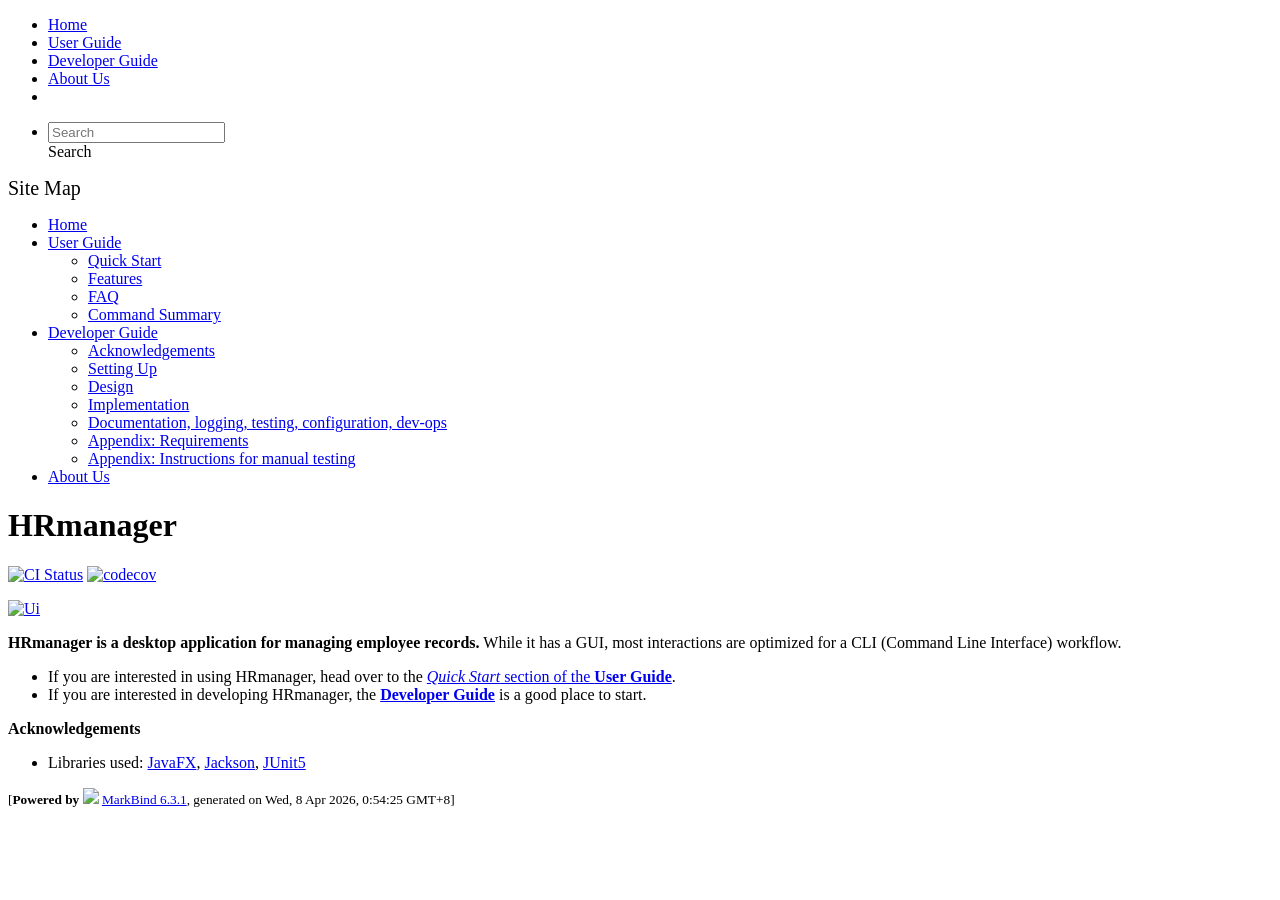
==== index.html @ 66f96078 "deploy: e53304c3f153e7db1a36944ed0a9c1fea91323df" ====
<!DOCTYPE html>
<html>
<head>
    <meta charset="utf-8">
    <meta http-equiv="X-UA-Compatible" content="IE=edge">
    <meta name="generator" content="MarkBind 6.3.1">
    <meta name="viewport" content="width=device-width, initial-scale=1"><title>MyProduct - HRmanager</title> <link rel="stylesheet" href="/tp/markbind/css/bootstrap.min.css"> <link rel="stylesheet" href="/tp/markbind/fontawesome/css/all.min.css"> <link rel="stylesheet" href="/tp/markbind/glyphicons/css/bootstrap-glyphicons.min.css"><link rel="stylesheet" href="/tp/markbind/css/codeblock-light.min.css"><link rel="stylesheet" href="/tp/markbind/css/markbind.min.css"><link rel="stylesheet" href="/tp/plugins/markbind-plugin-anchors/markbind-plugin-anchors.css"><link rel="stylesheet" href="/tp/plugins/markbind-plugin-tree/markbind-plugin-tree.css">
    
  <link rel="stylesheet" href="/tp/stylesheets/main.css">
<link rel="icon" href="/tp/images/SeEduLogo.png"></head>
<script>
  const baseUrl = '/tp'
</script>
<body  data-code-theme="light">
<div id="app"><!--[--><header sticky><div data-v-26aac3dc><nav class="navbar navbar-expand-md d-print-none navbar-dark bg-dark" data-v-26aac3dc><div class="container-fluid" data-v-26aac3dc><div class="navbar-left" data-v-26aac3dc><!--[--><a href="/tp/index.html" title="Home" class="navbar-brand"></a><!--]--></div><div class="navbar-default" data-v-26aac3dc><ul class="navbar-nav me-auto mt-2 mt-lg-0" data-v-26aac3dc><!--[--> <li><a href="/tp/index.html" class="nav-link">Home</a></li> <li><a href="/tp/UserGuide.html" class="nav-link">User Guide</a></li> <li><a href="/tp/DeveloperGuide.html" class="nav-link">Developer Guide</a></li> <li><a href="/tp/AboutUs.html" class="nav-link">About Us</a></li> <li><a href="https://github.com/AY2526S2-CS2103T-T13-1/tp" target="_blank" class="nav-link"><span><span aria-hidden="true" class="fab fa-github"></span></span></a></li> <!--]--></ul></div><ul class="navbar-nav navbar-right" data-v-26aac3dc><!--[--><li><form class="navbar-form"><div style="position:relative;" class="dropdown" data-v-00e26d0a><!--[--><input value="" data-bs-toggle="dropdown" type="text" class="form-control" placeholder="Search" autocomplete="off" data-v-00e26d0a><div class="form-control placeholder-div-hidden" data-v-00e26d0a>Search</div><!--]--><ul class="dropdown-menu search-dropdown-menu dropdown-menu-hidden dropdown-menu-end" data-v-00e26d0a><!--[--><!--]--></ul></div></form></li><!--]--></ul></div></nav><div style="display:none;" class="lower-navbar-container" data-v-26aac3dc><!--[--><!----><!----><!--]--></div></div></header> <div id="flex-body"><nav id="site-nav" data-v-6b1b63d2><!--[--><div class="site-nav-top"><div class="fw-bold mb-2" style="font-size:1.25rem;">Site Map</div></div> <div class="nav-component slim-scroll"><div class="site-nav-root"><!--[--><ul class="site-nav-list site-nav-list-root" data-v-6b1b63d2><!--[--><li><div class="site-nav-default-list-item site-nav-list-item-0" onclick="handleSiteNavClick(this)"><a href="/tp/index.html">Home</a></div></li> <li><div class="site-nav-default-list-item site-nav-list-item-0" onclick="handleSiteNavClick(this)"><a href="/tp/UserGuide.html">User Guide</a> <div class="site-nav-dropdown-btn-container"><i class="site-nav-dropdown-btn-icon site-nav-rotate-icon" onclick="handleSiteNavClick(this.parentNode.parentNode, false); event.stopPropagation();"><span class="glyphicon glyphicon-menu-down" aria-hidden="true"></span></i></div></div><ul class="site-nav-dropdown-container site-nav-dropdown-container-open site-nav-list"><li><div class="site-nav-default-list-item site-nav-list-item-1" onclick="handleSiteNavClick(this)"><a href="/tp/UserGuide.html#quick-start">Quick Start</a></div></li> <li><div class="site-nav-default-list-item site-nav-list-item-1" onclick="handleSiteNavClick(this)"><a href="/tp/UserGuide.html#features">Features</a></div></li> <li><div class="site-nav-default-list-item site-nav-list-item-1" onclick="handleSiteNavClick(this)"><a href="/tp/UserGuide.html#faq">FAQ</a></div></li> <li><div class="site-nav-default-list-item site-nav-list-item-1" onclick="handleSiteNavClick(this)"><a href="/tp/UserGuide.html#faq">Command Summary</a></div></li></ul></li> <li><div class="site-nav-default-list-item site-nav-list-item-0" onclick="handleSiteNavClick(this)"><a href="/tp/DeveloperGuide.html">Developer Guide</a> <div class="site-nav-dropdown-btn-container"><i class="site-nav-dropdown-btn-icon site-nav-rotate-icon" onclick="handleSiteNavClick(this.parentNode.parentNode, false); event.stopPropagation();"><span class="glyphicon glyphicon-menu-down" aria-hidden="true"></span></i></div></div><ul class="site-nav-dropdown-container site-nav-dropdown-container-open site-nav-list"><li><div class="site-nav-default-list-item site-nav-list-item-1" onclick="handleSiteNavClick(this)"><a href="/tp/DeveloperGuide.html#acknowledgements">Acknowledgements</a></div></li> <li><div class="site-nav-default-list-item site-nav-list-item-1" onclick="handleSiteNavClick(this)"><a href="/tp/DeveloperGuide.html#setting-up-getting-started">Setting Up</a></div></li> <li><div class="site-nav-default-list-item site-nav-list-item-1" onclick="handleSiteNavClick(this)"><a href="/tp/DeveloperGuide.html#design">Design</a></div></li> <li><div class="site-nav-default-list-item site-nav-list-item-1" onclick="handleSiteNavClick(this)"><a href="/tp/DeveloperGuide.html#implementation">Implementation</a></div></li> <li><div class="site-nav-default-list-item site-nav-list-item-1" onclick="handleSiteNavClick(this)"><a href="/tp/DeveloperGuide.html#documentation-logging-testing-configuration-dev-ops">Documentation, logging, testing, configuration, dev-ops</a></div></li> <li><div class="site-nav-default-list-item site-nav-list-item-1" onclick="handleSiteNavClick(this)"><a href="/tp/DeveloperGuide.html#appendix-requirements">Appendix: Requirements</a></div></li> <li><div class="site-nav-default-list-item site-nav-list-item-1" onclick="handleSiteNavClick(this)"><a href="/tp/DeveloperGuide.html#appendix-instructions-for-manual-testing">Appendix: Instructions for manual testing</a></div></li></ul></li> <li><div class="site-nav-default-list-item site-nav-list-item-0" onclick="handleSiteNavClick(this)"><a href="/tp/AboutUs.html">About Us</a></div></li><!--]--><!--v-if--></ul><!--]--></div></div><!--]--><!--v-if--></nav> <div id="content-wrapper"><h1 id="hrmanager">HRmanager<a class="fa fa-anchor" href="#hrmanager" onclick="event.stopPropagation()"></a></h1> <p><a href="https://github.com/AY2526S2-CS2103T-T13-1/tp/actions"><img src="https://github.com/AY2526S2-CS2103T-T13-1/tp/workflows/Java%20CI/badge.svg" alt="CI Status" class="img-fluid"></a> <a href="https://codecov.io/gh/AY2526S2-CS2103T-T13-1/tp"><img src="https://codecov.io/gh/AY2526S2-CS2103T-T13-1/tp/branch/master/graph/badge.svg" alt="codecov" class="img-fluid"></a></p> <p><a href="/tp/images/Ui.png" target="_self"><img src="/tp/images/Ui.png" alt="Ui" class="img-fluid"></a></p> <p><strong>HRmanager is a desktop application for managing employee records.</strong> While it has a GUI, most interactions are optimized for a CLI (Command Line Interface) workflow.</p> <ul><li>If you are interested in using HRmanager, head over to the <a href="/tp/UserGuide.html#quick-start"><em>Quick Start</em> section of the <strong>User Guide</strong></a>.</li> <li>If you are interested in developing HRmanager, the <a href="/tp/DeveloperGuide.html"><strong>Developer Guide</strong></a> is a good place to start.</li></ul> <p><strong>Acknowledgements</strong></p> <ul><li>Libraries used: <a href="https://openjfx.io/">JavaFX</a>, <a href="https://github.com/FasterXML/jackson">Jackson</a>, <a href="https://github.com/junit-team/junit5">JUnit5</a></li></ul></div> <nav id="page-nav" data-v-6b1b63d2><!--[--><div class="nav-component slim-scroll"></div><!--]--><!--v-if--></nav> <div class="scroll-top-button fa-lg d-print-none" style="display:none;bottom:2%;right:2%;position:fixed;" aria-hidden="true"><!--[--><i class="fas fa-arrow-circle-up"></i><!--]--></div></div> <footer><div class="text-center"><small>[<span><strong>Powered by</strong></span> <img src="https://markbind.org/favicon.ico" width="30"> <a href="https://markbind.org/">MarkBind 6.3.1</a>, generated on Wed, 8 Apr 2026, 0:54:25 GMT+8]</small></div></footer><!--]--></div>
</body><script src="/tp/markbind/js/bootstrap-utility.min.js"></script>
<script src="/tp/markbind/js/polyfill.min.js"></script>
<script src="/tp/markbind/js/vue.global.prod.min.js"></script>
<script src="/tp/markbind/js/markbind.min.js"></script>
<script src="index.page-vue-render.js"></script>
<script>
  MarkBind.setupWithSearch()
</script>
</html>
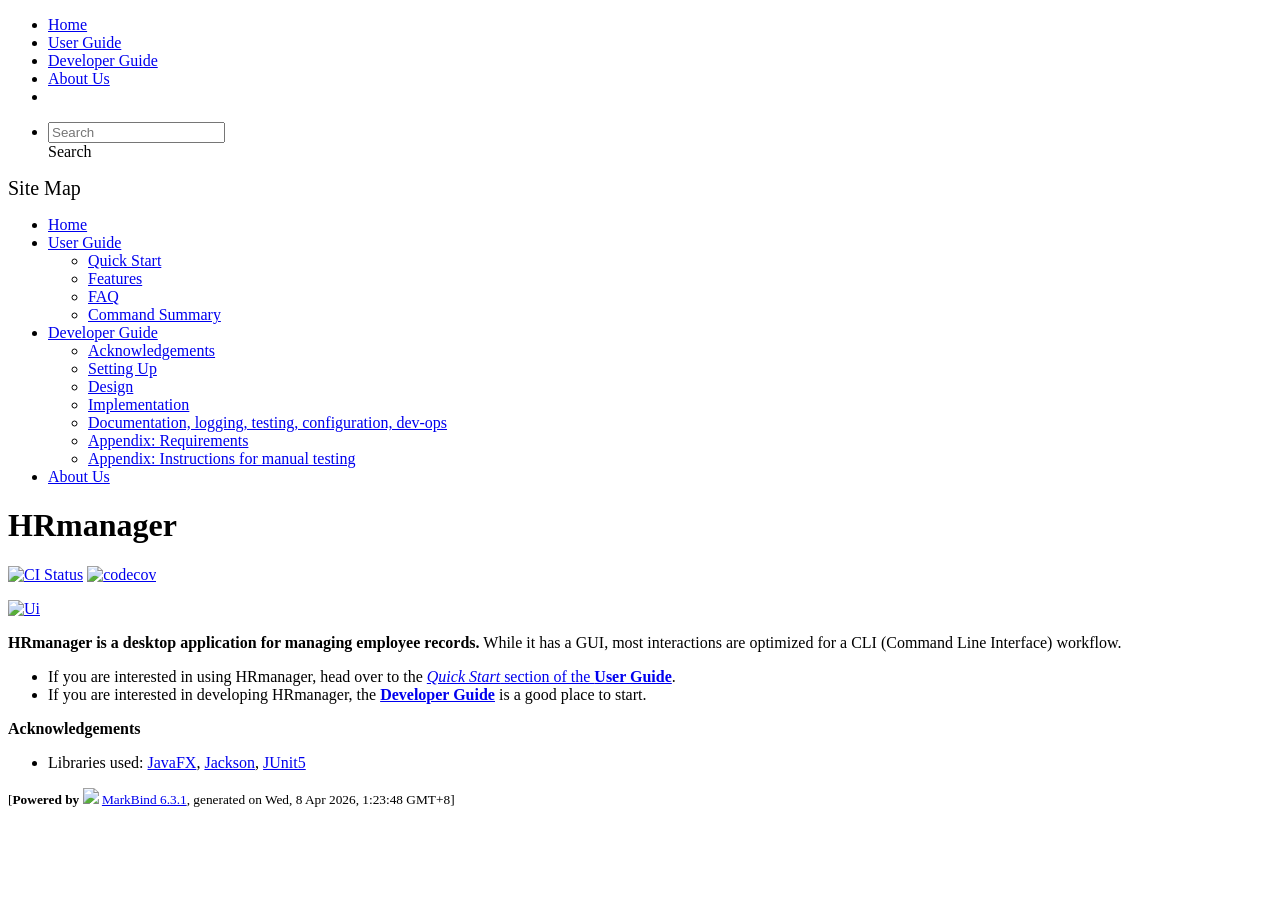
==== commit 1bb67d3f: "deploy: ce48ae57158d7d4619344c0bb5fcca71e1747368" ====
--- a/index.html
+++ b/index.html
@@ -12,7 +12,7 @@
   const baseUrl = '/tp'
 </script>
 <body  data-code-theme="light">
-<div id="app"><!--[--><header sticky><div data-v-26aac3dc><nav class="navbar navbar-expand-md d-print-none navbar-dark bg-dark" data-v-26aac3dc><div class="container-fluid" data-v-26aac3dc><div class="navbar-left" data-v-26aac3dc><!--[--><a href="/tp/index.html" title="Home" class="navbar-brand"></a><!--]--></div><div class="navbar-default" data-v-26aac3dc><ul class="navbar-nav me-auto mt-2 mt-lg-0" data-v-26aac3dc><!--[--> <li><a href="/tp/index.html" class="nav-link">Home</a></li> <li><a href="/tp/UserGuide.html" class="nav-link">User Guide</a></li> <li><a href="/tp/DeveloperGuide.html" class="nav-link">Developer Guide</a></li> <li><a href="/tp/AboutUs.html" class="nav-link">About Us</a></li> <li><a href="https://github.com/AY2526S2-CS2103T-T13-1/tp" target="_blank" class="nav-link"><span><span aria-hidden="true" class="fab fa-github"></span></span></a></li> <!--]--></ul></div><ul class="navbar-nav navbar-right" data-v-26aac3dc><!--[--><li><form class="navbar-form"><div style="position:relative;" class="dropdown" data-v-00e26d0a><!--[--><input value="" data-bs-toggle="dropdown" type="text" class="form-control" placeholder="Search" autocomplete="off" data-v-00e26d0a><div class="form-control placeholder-div-hidden" data-v-00e26d0a>Search</div><!--]--><ul class="dropdown-menu search-dropdown-menu dropdown-menu-hidden dropdown-menu-end" data-v-00e26d0a><!--[--><!--]--></ul></div></form></li><!--]--></ul></div></nav><div style="display:none;" class="lower-navbar-container" data-v-26aac3dc><!--[--><!----><!----><!--]--></div></div></header> <div id="flex-body"><nav id="site-nav" data-v-6b1b63d2><!--[--><div class="site-nav-top"><div class="fw-bold mb-2" style="font-size:1.25rem;">Site Map</div></div> <div class="nav-component slim-scroll"><div class="site-nav-root"><!--[--><ul class="site-nav-list site-nav-list-root" data-v-6b1b63d2><!--[--><li><div class="site-nav-default-list-item site-nav-list-item-0" onclick="handleSiteNavClick(this)"><a href="/tp/index.html">Home</a></div></li> <li><div class="site-nav-default-list-item site-nav-list-item-0" onclick="handleSiteNavClick(this)"><a href="/tp/UserGuide.html">User Guide</a> <div class="site-nav-dropdown-btn-container"><i class="site-nav-dropdown-btn-icon site-nav-rotate-icon" onclick="handleSiteNavClick(this.parentNode.parentNode, false); event.stopPropagation();"><span class="glyphicon glyphicon-menu-down" aria-hidden="true"></span></i></div></div><ul class="site-nav-dropdown-container site-nav-dropdown-container-open site-nav-list"><li><div class="site-nav-default-list-item site-nav-list-item-1" onclick="handleSiteNavClick(this)"><a href="/tp/UserGuide.html#quick-start">Quick Start</a></div></li> <li><div class="site-nav-default-list-item site-nav-list-item-1" onclick="handleSiteNavClick(this)"><a href="/tp/UserGuide.html#features">Features</a></div></li> <li><div class="site-nav-default-list-item site-nav-list-item-1" onclick="handleSiteNavClick(this)"><a href="/tp/UserGuide.html#faq">FAQ</a></div></li> <li><div class="site-nav-default-list-item site-nav-list-item-1" onclick="handleSiteNavClick(this)"><a href="/tp/UserGuide.html#faq">Command Summary</a></div></li></ul></li> <li><div class="site-nav-default-list-item site-nav-list-item-0" onclick="handleSiteNavClick(this)"><a href="/tp/DeveloperGuide.html">Developer Guide</a> <div class="site-nav-dropdown-btn-container"><i class="site-nav-dropdown-btn-icon site-nav-rotate-icon" onclick="handleSiteNavClick(this.parentNode.parentNode, false); event.stopPropagation();"><span class="glyphicon glyphicon-menu-down" aria-hidden="true"></span></i></div></div><ul class="site-nav-dropdown-container site-nav-dropdown-container-open site-nav-list"><li><div class="site-nav-default-list-item site-nav-list-item-1" onclick="handleSiteNavClick(this)"><a href="/tp/DeveloperGuide.html#acknowledgements">Acknowledgements</a></div></li> <li><div class="site-nav-default-list-item site-nav-list-item-1" onclick="handleSiteNavClick(this)"><a href="/tp/DeveloperGuide.html#setting-up-getting-started">Setting Up</a></div></li> <li><div class="site-nav-default-list-item site-nav-list-item-1" onclick="handleSiteNavClick(this)"><a href="/tp/DeveloperGuide.html#design">Design</a></div></li> <li><div class="site-nav-default-list-item site-nav-list-item-1" onclick="handleSiteNavClick(this)"><a href="/tp/DeveloperGuide.html#implementation">Implementation</a></div></li> <li><div class="site-nav-default-list-item site-nav-list-item-1" onclick="handleSiteNavClick(this)"><a href="/tp/DeveloperGuide.html#documentation-logging-testing-configuration-dev-ops">Documentation, logging, testing, configuration, dev-ops</a></div></li> <li><div class="site-nav-default-list-item site-nav-list-item-1" onclick="handleSiteNavClick(this)"><a href="/tp/DeveloperGuide.html#appendix-requirements">Appendix: Requirements</a></div></li> <li><div class="site-nav-default-list-item site-nav-list-item-1" onclick="handleSiteNavClick(this)"><a href="/tp/DeveloperGuide.html#appendix-instructions-for-manual-testing">Appendix: Instructions for manual testing</a></div></li></ul></li> <li><div class="site-nav-default-list-item site-nav-list-item-0" onclick="handleSiteNavClick(this)"><a href="/tp/AboutUs.html">About Us</a></div></li><!--]--><!--v-if--></ul><!--]--></div></div><!--]--><!--v-if--></nav> <div id="content-wrapper"><h1 id="hrmanager">HRmanager<a class="fa fa-anchor" href="#hrmanager" onclick="event.stopPropagation()"></a></h1> <p><a href="https://github.com/AY2526S2-CS2103T-T13-1/tp/actions"><img src="https://github.com/AY2526S2-CS2103T-T13-1/tp/workflows/Java%20CI/badge.svg" alt="CI Status" class="img-fluid"></a> <a href="https://codecov.io/gh/AY2526S2-CS2103T-T13-1/tp"><img src="https://codecov.io/gh/AY2526S2-CS2103T-T13-1/tp/branch/master/graph/badge.svg" alt="codecov" class="img-fluid"></a></p> <p><a href="/tp/images/Ui.png" target="_self"><img src="/tp/images/Ui.png" alt="Ui" class="img-fluid"></a></p> <p><strong>HRmanager is a desktop application for managing employee records.</strong> While it has a GUI, most interactions are optimized for a CLI (Command Line Interface) workflow.</p> <ul><li>If you are interested in using HRmanager, head over to the <a href="/tp/UserGuide.html#quick-start"><em>Quick Start</em> section of the <strong>User Guide</strong></a>.</li> <li>If you are interested in developing HRmanager, the <a href="/tp/DeveloperGuide.html"><strong>Developer Guide</strong></a> is a good place to start.</li></ul> <p><strong>Acknowledgements</strong></p> <ul><li>Libraries used: <a href="https://openjfx.io/">JavaFX</a>, <a href="https://github.com/FasterXML/jackson">Jackson</a>, <a href="https://github.com/junit-team/junit5">JUnit5</a></li></ul></div> <nav id="page-nav" data-v-6b1b63d2><!--[--><div class="nav-component slim-scroll"></div><!--]--><!--v-if--></nav> <div class="scroll-top-button fa-lg d-print-none" style="display:none;bottom:2%;right:2%;position:fixed;" aria-hidden="true"><!--[--><i class="fas fa-arrow-circle-up"></i><!--]--></div></div> <footer><div class="text-center"><small>[<span><strong>Powered by</strong></span> <img src="https://markbind.org/favicon.ico" width="30"> <a href="https://markbind.org/">MarkBind 6.3.1</a>, generated on Wed, 8 Apr 2026, 0:54:25 GMT+8]</small></div></footer><!--]--></div>
+<div id="app"><!--[--><header sticky><div data-v-26aac3dc><nav class="navbar navbar-expand-md d-print-none navbar-dark bg-dark" data-v-26aac3dc><div class="container-fluid" data-v-26aac3dc><div class="navbar-left" data-v-26aac3dc><!--[--><a href="/tp/index.html" title="Home" class="navbar-brand"></a><!--]--></div><div class="navbar-default" data-v-26aac3dc><ul class="navbar-nav me-auto mt-2 mt-lg-0" data-v-26aac3dc><!--[--> <li><a href="/tp/index.html" class="nav-link">Home</a></li> <li><a href="/tp/UserGuide.html" class="nav-link">User Guide</a></li> <li><a href="/tp/DeveloperGuide.html" class="nav-link">Developer Guide</a></li> <li><a href="/tp/AboutUs.html" class="nav-link">About Us</a></li> <li><a href="https://github.com/AY2526S2-CS2103T-T13-1/tp" target="_blank" class="nav-link"><span><span aria-hidden="true" class="fab fa-github"></span></span></a></li> <!--]--></ul></div><ul class="navbar-nav navbar-right" data-v-26aac3dc><!--[--><li><form class="navbar-form"><div style="position:relative;" class="dropdown" data-v-00e26d0a><!--[--><input value="" data-bs-toggle="dropdown" type="text" class="form-control" placeholder="Search" autocomplete="off" data-v-00e26d0a><div class="form-control placeholder-div-hidden" data-v-00e26d0a>Search</div><!--]--><ul class="dropdown-menu search-dropdown-menu dropdown-menu-hidden dropdown-menu-end" data-v-00e26d0a><!--[--><!--]--></ul></div></form></li><!--]--></ul></div></nav><div style="display:none;" class="lower-navbar-container" data-v-26aac3dc><!--[--><!----><!----><!--]--></div></div></header> <div id="flex-body"><nav id="site-nav" data-v-6b1b63d2><!--[--><div class="site-nav-top"><div class="fw-bold mb-2" style="font-size:1.25rem;">Site Map</div></div> <div class="nav-component slim-scroll"><div class="site-nav-root"><!--[--><ul class="site-nav-list site-nav-list-root" data-v-6b1b63d2><!--[--><li><div class="site-nav-default-list-item site-nav-list-item-0" onclick="handleSiteNavClick(this)"><a href="/tp/index.html">Home</a></div></li> <li><div class="site-nav-default-list-item site-nav-list-item-0" onclick="handleSiteNavClick(this)"><a href="/tp/UserGuide.html">User Guide</a> <div class="site-nav-dropdown-btn-container"><i class="site-nav-dropdown-btn-icon site-nav-rotate-icon" onclick="handleSiteNavClick(this.parentNode.parentNode, false); event.stopPropagation();"><span class="glyphicon glyphicon-menu-down" aria-hidden="true"></span></i></div></div><ul class="site-nav-dropdown-container site-nav-dropdown-container-open site-nav-list"><li><div class="site-nav-default-list-item site-nav-list-item-1" onclick="handleSiteNavClick(this)"><a href="/tp/UserGuide.html#quick-start">Quick Start</a></div></li> <li><div class="site-nav-default-list-item site-nav-list-item-1" onclick="handleSiteNavClick(this)"><a href="/tp/UserGuide.html#features">Features</a></div></li> <li><div class="site-nav-default-list-item site-nav-list-item-1" onclick="handleSiteNavClick(this)"><a href="/tp/UserGuide.html#faq">FAQ</a></div></li> <li><div class="site-nav-default-list-item site-nav-list-item-1" onclick="handleSiteNavClick(this)"><a href="/tp/UserGuide.html#faq">Command Summary</a></div></li></ul></li> <li><div class="site-nav-default-list-item site-nav-list-item-0" onclick="handleSiteNavClick(this)"><a href="/tp/DeveloperGuide.html">Developer Guide</a> <div class="site-nav-dropdown-btn-container"><i class="site-nav-dropdown-btn-icon site-nav-rotate-icon" onclick="handleSiteNavClick(this.parentNode.parentNode, false); event.stopPropagation();"><span class="glyphicon glyphicon-menu-down" aria-hidden="true"></span></i></div></div><ul class="site-nav-dropdown-container site-nav-dropdown-container-open site-nav-list"><li><div class="site-nav-default-list-item site-nav-list-item-1" onclick="handleSiteNavClick(this)"><a href="/tp/DeveloperGuide.html#acknowledgements">Acknowledgements</a></div></li> <li><div class="site-nav-default-list-item site-nav-list-item-1" onclick="handleSiteNavClick(this)"><a href="/tp/DeveloperGuide.html#setting-up-getting-started">Setting Up</a></div></li> <li><div class="site-nav-default-list-item site-nav-list-item-1" onclick="handleSiteNavClick(this)"><a href="/tp/DeveloperGuide.html#design">Design</a></div></li> <li><div class="site-nav-default-list-item site-nav-list-item-1" onclick="handleSiteNavClick(this)"><a href="/tp/DeveloperGuide.html#implementation">Implementation</a></div></li> <li><div class="site-nav-default-list-item site-nav-list-item-1" onclick="handleSiteNavClick(this)"><a href="/tp/DeveloperGuide.html#documentation-logging-testing-configuration-dev-ops">Documentation, logging, testing, configuration, dev-ops</a></div></li> <li><div class="site-nav-default-list-item site-nav-list-item-1" onclick="handleSiteNavClick(this)"><a href="/tp/DeveloperGuide.html#appendix-requirements">Appendix: Requirements</a></div></li> <li><div class="site-nav-default-list-item site-nav-list-item-1" onclick="handleSiteNavClick(this)"><a href="/tp/DeveloperGuide.html#appendix-instructions-for-manual-testing">Appendix: Instructions for manual testing</a></div></li></ul></li> <li><div class="site-nav-default-list-item site-nav-list-item-0" onclick="handleSiteNavClick(this)"><a href="/tp/AboutUs.html">About Us</a></div></li><!--]--><!--v-if--></ul><!--]--></div></div><!--]--><!--v-if--></nav> <div id="content-wrapper"><h1 id="hrmanager">HRmanager<a class="fa fa-anchor" href="#hrmanager" onclick="event.stopPropagation()"></a></h1> <p><a href="https://github.com/AY2526S2-CS2103T-T13-1/tp/actions"><img src="https://github.com/AY2526S2-CS2103T-T13-1/tp/workflows/Java%20CI/badge.svg" alt="CI Status" class="img-fluid"></a> <a href="https://codecov.io/gh/AY2526S2-CS2103T-T13-1/tp"><img src="https://codecov.io/gh/AY2526S2-CS2103T-T13-1/tp/branch/master/graph/badge.svg" alt="codecov" class="img-fluid"></a></p> <p><a href="/tp/images/Ui.png" target="_self"><img src="/tp/images/Ui.png" alt="Ui" class="img-fluid"></a></p> <p><strong>HRmanager is a desktop application for managing employee records.</strong> While it has a GUI, most interactions are optimized for a CLI (Command Line Interface) workflow.</p> <ul><li>If you are interested in using HRmanager, head over to the <a href="/tp/UserGuide.html#quick-start"><em>Quick Start</em> section of the <strong>User Guide</strong></a>.</li> <li>If you are interested in developing HRmanager, the <a href="/tp/DeveloperGuide.html"><strong>Developer Guide</strong></a> is a good place to start.</li></ul> <p><strong>Acknowledgements</strong></p> <ul><li>Libraries used: <a href="https://openjfx.io/">JavaFX</a>, <a href="https://github.com/FasterXML/jackson">Jackson</a>, <a href="https://github.com/junit-team/junit5">JUnit5</a></li></ul></div> <nav id="page-nav" data-v-6b1b63d2><!--[--><div class="nav-component slim-scroll"></div><!--]--><!--v-if--></nav> <div class="scroll-top-button fa-lg d-print-none" style="display:none;bottom:2%;right:2%;position:fixed;" aria-hidden="true"><!--[--><i class="fas fa-arrow-circle-up"></i><!--]--></div></div> <footer><div class="text-center"><small>[<span><strong>Powered by</strong></span> <img src="https://markbind.org/favicon.ico" width="30"> <a href="https://markbind.org/">MarkBind 6.3.1</a>, generated on Wed, 8 Apr 2026, 1:23:48 GMT+8]</small></div></footer><!--]--></div>
 </body><script src="/tp/markbind/js/bootstrap-utility.min.js"></script>
 <script src="/tp/markbind/js/polyfill.min.js"></script>
 <script src="/tp/markbind/js/vue.global.prod.min.js"></script>
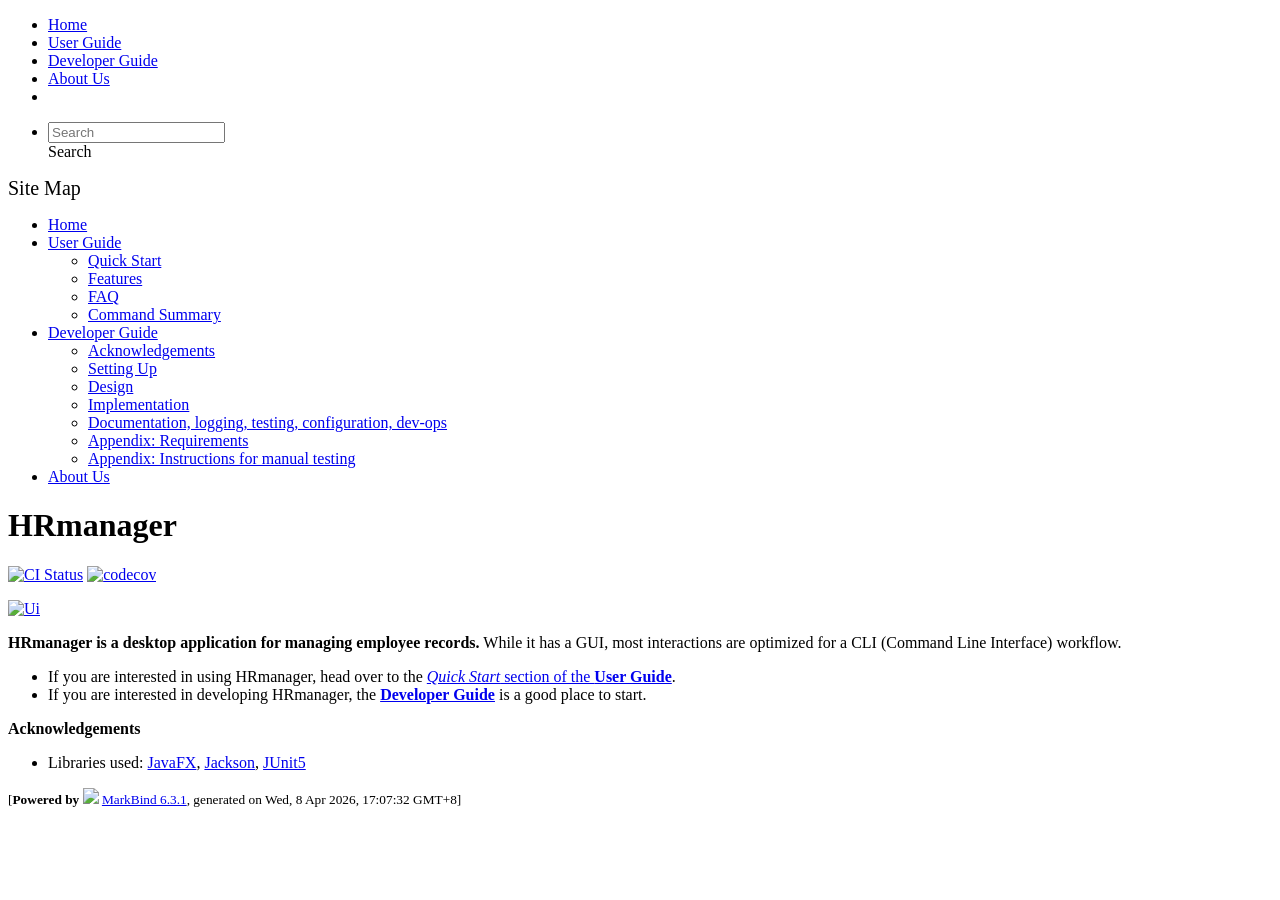
==== commit e02f56b4: "deploy: d52d7bbc2719ba1ab1c434f15c0abf01a3195d48" ====
--- a/index.html
+++ b/index.html
@@ -12,7 +12,7 @@
   const baseUrl = '/tp'
 </script>
 <body  data-code-theme="light">
-<div id="app"><!--[--><header sticky><div data-v-26aac3dc><nav class="navbar navbar-expand-md d-print-none navbar-dark bg-dark" data-v-26aac3dc><div class="container-fluid" data-v-26aac3dc><div class="navbar-left" data-v-26aac3dc><!--[--><a href="/tp/index.html" title="Home" class="navbar-brand"></a><!--]--></div><div class="navbar-default" data-v-26aac3dc><ul class="navbar-nav me-auto mt-2 mt-lg-0" data-v-26aac3dc><!--[--> <li><a href="/tp/index.html" class="nav-link">Home</a></li> <li><a href="/tp/UserGuide.html" class="nav-link">User Guide</a></li> <li><a href="/tp/DeveloperGuide.html" class="nav-link">Developer Guide</a></li> <li><a href="/tp/AboutUs.html" class="nav-link">About Us</a></li> <li><a href="https://github.com/AY2526S2-CS2103T-T13-1/tp" target="_blank" class="nav-link"><span><span aria-hidden="true" class="fab fa-github"></span></span></a></li> <!--]--></ul></div><ul class="navbar-nav navbar-right" data-v-26aac3dc><!--[--><li><form class="navbar-form"><div style="position:relative;" class="dropdown" data-v-00e26d0a><!--[--><input value="" data-bs-toggle="dropdown" type="text" class="form-control" placeholder="Search" autocomplete="off" data-v-00e26d0a><div class="form-control placeholder-div-hidden" data-v-00e26d0a>Search</div><!--]--><ul class="dropdown-menu search-dropdown-menu dropdown-menu-hidden dropdown-menu-end" data-v-00e26d0a><!--[--><!--]--></ul></div></form></li><!--]--></ul></div></nav><div style="display:none;" class="lower-navbar-container" data-v-26aac3dc><!--[--><!----><!----><!--]--></div></div></header> <div id="flex-body"><nav id="site-nav" data-v-6b1b63d2><!--[--><div class="site-nav-top"><div class="fw-bold mb-2" style="font-size:1.25rem;">Site Map</div></div> <div class="nav-component slim-scroll"><div class="site-nav-root"><!--[--><ul class="site-nav-list site-nav-list-root" data-v-6b1b63d2><!--[--><li><div class="site-nav-default-list-item site-nav-list-item-0" onclick="handleSiteNavClick(this)"><a href="/tp/index.html">Home</a></div></li> <li><div class="site-nav-default-list-item site-nav-list-item-0" onclick="handleSiteNavClick(this)"><a href="/tp/UserGuide.html">User Guide</a> <div class="site-nav-dropdown-btn-container"><i class="site-nav-dropdown-btn-icon site-nav-rotate-icon" onclick="handleSiteNavClick(this.parentNode.parentNode, false); event.stopPropagation();"><span class="glyphicon glyphicon-menu-down" aria-hidden="true"></span></i></div></div><ul class="site-nav-dropdown-container site-nav-dropdown-container-open site-nav-list"><li><div class="site-nav-default-list-item site-nav-list-item-1" onclick="handleSiteNavClick(this)"><a href="/tp/UserGuide.html#quick-start">Quick Start</a></div></li> <li><div class="site-nav-default-list-item site-nav-list-item-1" onclick="handleSiteNavClick(this)"><a href="/tp/UserGuide.html#features">Features</a></div></li> <li><div class="site-nav-default-list-item site-nav-list-item-1" onclick="handleSiteNavClick(this)"><a href="/tp/UserGuide.html#faq">FAQ</a></div></li> <li><div class="site-nav-default-list-item site-nav-list-item-1" onclick="handleSiteNavClick(this)"><a href="/tp/UserGuide.html#faq">Command Summary</a></div></li></ul></li> <li><div class="site-nav-default-list-item site-nav-list-item-0" onclick="handleSiteNavClick(this)"><a href="/tp/DeveloperGuide.html">Developer Guide</a> <div class="site-nav-dropdown-btn-container"><i class="site-nav-dropdown-btn-icon site-nav-rotate-icon" onclick="handleSiteNavClick(this.parentNode.parentNode, false); event.stopPropagation();"><span class="glyphicon glyphicon-menu-down" aria-hidden="true"></span></i></div></div><ul class="site-nav-dropdown-container site-nav-dropdown-container-open site-nav-list"><li><div class="site-nav-default-list-item site-nav-list-item-1" onclick="handleSiteNavClick(this)"><a href="/tp/DeveloperGuide.html#acknowledgements">Acknowledgements</a></div></li> <li><div class="site-nav-default-list-item site-nav-list-item-1" onclick="handleSiteNavClick(this)"><a href="/tp/DeveloperGuide.html#setting-up-getting-started">Setting Up</a></div></li> <li><div class="site-nav-default-list-item site-nav-list-item-1" onclick="handleSiteNavClick(this)"><a href="/tp/DeveloperGuide.html#design">Design</a></div></li> <li><div class="site-nav-default-list-item site-nav-list-item-1" onclick="handleSiteNavClick(this)"><a href="/tp/DeveloperGuide.html#implementation">Implementation</a></div></li> <li><div class="site-nav-default-list-item site-nav-list-item-1" onclick="handleSiteNavClick(this)"><a href="/tp/DeveloperGuide.html#documentation-logging-testing-configuration-dev-ops">Documentation, logging, testing, configuration, dev-ops</a></div></li> <li><div class="site-nav-default-list-item site-nav-list-item-1" onclick="handleSiteNavClick(this)"><a href="/tp/DeveloperGuide.html#appendix-requirements">Appendix: Requirements</a></div></li> <li><div class="site-nav-default-list-item site-nav-list-item-1" onclick="handleSiteNavClick(this)"><a href="/tp/DeveloperGuide.html#appendix-instructions-for-manual-testing">Appendix: Instructions for manual testing</a></div></li></ul></li> <li><div class="site-nav-default-list-item site-nav-list-item-0" onclick="handleSiteNavClick(this)"><a href="/tp/AboutUs.html">About Us</a></div></li><!--]--><!--v-if--></ul><!--]--></div></div><!--]--><!--v-if--></nav> <div id="content-wrapper"><h1 id="hrmanager">HRmanager<a class="fa fa-anchor" href="#hrmanager" onclick="event.stopPropagation()"></a></h1> <p><a href="https://github.com/AY2526S2-CS2103T-T13-1/tp/actions"><img src="https://github.com/AY2526S2-CS2103T-T13-1/tp/workflows/Java%20CI/badge.svg" alt="CI Status" class="img-fluid"></a> <a href="https://codecov.io/gh/AY2526S2-CS2103T-T13-1/tp"><img src="https://codecov.io/gh/AY2526S2-CS2103T-T13-1/tp/branch/master/graph/badge.svg" alt="codecov" class="img-fluid"></a></p> <p><a href="/tp/images/Ui.png" target="_self"><img src="/tp/images/Ui.png" alt="Ui" class="img-fluid"></a></p> <p><strong>HRmanager is a desktop application for managing employee records.</strong> While it has a GUI, most interactions are optimized for a CLI (Command Line Interface) workflow.</p> <ul><li>If you are interested in using HRmanager, head over to the <a href="/tp/UserGuide.html#quick-start"><em>Quick Start</em> section of the <strong>User Guide</strong></a>.</li> <li>If you are interested in developing HRmanager, the <a href="/tp/DeveloperGuide.html"><strong>Developer Guide</strong></a> is a good place to start.</li></ul> <p><strong>Acknowledgements</strong></p> <ul><li>Libraries used: <a href="https://openjfx.io/">JavaFX</a>, <a href="https://github.com/FasterXML/jackson">Jackson</a>, <a href="https://github.com/junit-team/junit5">JUnit5</a></li></ul></div> <nav id="page-nav" data-v-6b1b63d2><!--[--><div class="nav-component slim-scroll"></div><!--]--><!--v-if--></nav> <div class="scroll-top-button fa-lg d-print-none" style="display:none;bottom:2%;right:2%;position:fixed;" aria-hidden="true"><!--[--><i class="fas fa-arrow-circle-up"></i><!--]--></div></div> <footer><div class="text-center"><small>[<span><strong>Powered by</strong></span> <img src="https://markbind.org/favicon.ico" width="30"> <a href="https://markbind.org/">MarkBind 6.3.1</a>, generated on Wed, 8 Apr 2026, 1:23:48 GMT+8]</small></div></footer><!--]--></div>
+<div id="app"><!--[--><header sticky><div data-v-26aac3dc><nav class="navbar navbar-expand-md d-print-none navbar-dark bg-dark" data-v-26aac3dc><div class="container-fluid" data-v-26aac3dc><div class="navbar-left" data-v-26aac3dc><!--[--><a href="/tp/index.html" title="Home" class="navbar-brand"></a><!--]--></div><div class="navbar-default" data-v-26aac3dc><ul class="navbar-nav me-auto mt-2 mt-lg-0" data-v-26aac3dc><!--[--> <li><a href="/tp/index.html" class="nav-link">Home</a></li> <li><a href="/tp/UserGuide.html" class="nav-link">User Guide</a></li> <li><a href="/tp/DeveloperGuide.html" class="nav-link">Developer Guide</a></li> <li><a href="/tp/AboutUs.html" class="nav-link">About Us</a></li> <li><a href="https://github.com/AY2526S2-CS2103T-T13-1/tp" target="_blank" class="nav-link"><span><span aria-hidden="true" class="fab fa-github"></span></span></a></li> <!--]--></ul></div><ul class="navbar-nav navbar-right" data-v-26aac3dc><!--[--><li><form class="navbar-form"><div style="position:relative;" class="dropdown" data-v-00e26d0a><!--[--><input value="" data-bs-toggle="dropdown" type="text" class="form-control" placeholder="Search" autocomplete="off" data-v-00e26d0a><div class="form-control placeholder-div-hidden" data-v-00e26d0a>Search</div><!--]--><ul class="dropdown-menu search-dropdown-menu dropdown-menu-hidden dropdown-menu-end" data-v-00e26d0a><!--[--><!--]--></ul></div></form></li><!--]--></ul></div></nav><div style="display:none;" class="lower-navbar-container" data-v-26aac3dc><!--[--><!----><!----><!--]--></div></div></header> <div id="flex-body"><nav id="site-nav" data-v-6b1b63d2><!--[--><div class="site-nav-top"><div class="fw-bold mb-2" style="font-size:1.25rem;">Site Map</div></div> <div class="nav-component slim-scroll"><div class="site-nav-root"><!--[--><ul class="site-nav-list site-nav-list-root" data-v-6b1b63d2><!--[--><li><div class="site-nav-default-list-item site-nav-list-item-0" onclick="handleSiteNavClick(this)"><a href="/tp/index.html">Home</a></div></li> <li><div class="site-nav-default-list-item site-nav-list-item-0" onclick="handleSiteNavClick(this)"><a href="/tp/UserGuide.html">User Guide</a> <div class="site-nav-dropdown-btn-container"><i class="site-nav-dropdown-btn-icon site-nav-rotate-icon" onclick="handleSiteNavClick(this.parentNode.parentNode, false); event.stopPropagation();"><span class="glyphicon glyphicon-menu-down" aria-hidden="true"></span></i></div></div><ul class="site-nav-dropdown-container site-nav-dropdown-container-open site-nav-list"><li><div class="site-nav-default-list-item site-nav-list-item-1" onclick="handleSiteNavClick(this)"><a href="/tp/UserGuide.html#quick-start">Quick Start</a></div></li> <li><div class="site-nav-default-list-item site-nav-list-item-1" onclick="handleSiteNavClick(this)"><a href="/tp/UserGuide.html#features">Features</a></div></li> <li><div class="site-nav-default-list-item site-nav-list-item-1" onclick="handleSiteNavClick(this)"><a href="/tp/UserGuide.html#faq">FAQ</a></div></li> <li><div class="site-nav-default-list-item site-nav-list-item-1" onclick="handleSiteNavClick(this)"><a href="/tp/UserGuide.html#faq">Command Summary</a></div></li></ul></li> <li><div class="site-nav-default-list-item site-nav-list-item-0" onclick="handleSiteNavClick(this)"><a href="/tp/DeveloperGuide.html">Developer Guide</a> <div class="site-nav-dropdown-btn-container"><i class="site-nav-dropdown-btn-icon site-nav-rotate-icon" onclick="handleSiteNavClick(this.parentNode.parentNode, false); event.stopPropagation();"><span class="glyphicon glyphicon-menu-down" aria-hidden="true"></span></i></div></div><ul class="site-nav-dropdown-container site-nav-dropdown-container-open site-nav-list"><li><div class="site-nav-default-list-item site-nav-list-item-1" onclick="handleSiteNavClick(this)"><a href="/tp/DeveloperGuide.html#acknowledgements">Acknowledgements</a></div></li> <li><div class="site-nav-default-list-item site-nav-list-item-1" onclick="handleSiteNavClick(this)"><a href="/tp/DeveloperGuide.html#setting-up-getting-started">Setting Up</a></div></li> <li><div class="site-nav-default-list-item site-nav-list-item-1" onclick="handleSiteNavClick(this)"><a href="/tp/DeveloperGuide.html#design">Design</a></div></li> <li><div class="site-nav-default-list-item site-nav-list-item-1" onclick="handleSiteNavClick(this)"><a href="/tp/DeveloperGuide.html#implementation">Implementation</a></div></li> <li><div class="site-nav-default-list-item site-nav-list-item-1" onclick="handleSiteNavClick(this)"><a href="/tp/DeveloperGuide.html#documentation-logging-testing-configuration-dev-ops">Documentation, logging, testing, configuration, dev-ops</a></div></li> <li><div class="site-nav-default-list-item site-nav-list-item-1" onclick="handleSiteNavClick(this)"><a href="/tp/DeveloperGuide.html#appendix-requirements">Appendix: Requirements</a></div></li> <li><div class="site-nav-default-list-item site-nav-list-item-1" onclick="handleSiteNavClick(this)"><a href="/tp/DeveloperGuide.html#appendix-instructions-for-manual-testing">Appendix: Instructions for manual testing</a></div></li></ul></li> <li><div class="site-nav-default-list-item site-nav-list-item-0" onclick="handleSiteNavClick(this)"><a href="/tp/AboutUs.html">About Us</a></div></li><!--]--><!--v-if--></ul><!--]--></div></div><!--]--><!--v-if--></nav> <div id="content-wrapper"><h1 id="hrmanager">HRmanager<a class="fa fa-anchor" href="#hrmanager" onclick="event.stopPropagation()"></a></h1> <p><a href="https://github.com/AY2526S2-CS2103T-T13-1/tp/actions"><img src="https://github.com/AY2526S2-CS2103T-T13-1/tp/workflows/Java%20CI/badge.svg" alt="CI Status" class="img-fluid"></a> <a href="https://codecov.io/gh/AY2526S2-CS2103T-T13-1/tp"><img src="https://codecov.io/gh/AY2526S2-CS2103T-T13-1/tp/branch/master/graph/badge.svg" alt="codecov" class="img-fluid"></a></p> <p><a href="/tp/images/Ui.png" target="_self"><img src="/tp/images/Ui.png" alt="Ui" class="img-fluid"></a></p> <p><strong>HRmanager is a desktop application for managing employee records.</strong> While it has a GUI, most interactions are optimized for a CLI (Command Line Interface) workflow.</p> <ul><li>If you are interested in using HRmanager, head over to the <a href="/tp/UserGuide.html#quick-start"><em>Quick Start</em> section of the <strong>User Guide</strong></a>.</li> <li>If you are interested in developing HRmanager, the <a href="/tp/DeveloperGuide.html"><strong>Developer Guide</strong></a> is a good place to start.</li></ul> <p><strong>Acknowledgements</strong></p> <ul><li>Libraries used: <a href="https://openjfx.io/">JavaFX</a>, <a href="https://github.com/FasterXML/jackson">Jackson</a>, <a href="https://github.com/junit-team/junit5">JUnit5</a></li></ul></div> <nav id="page-nav" data-v-6b1b63d2><!--[--><div class="nav-component slim-scroll"></div><!--]--><!--v-if--></nav> <div class="scroll-top-button fa-lg d-print-none" style="display:none;bottom:2%;right:2%;position:fixed;" aria-hidden="true"><!--[--><i class="fas fa-arrow-circle-up"></i><!--]--></div></div> <footer><div class="text-center"><small>[<span><strong>Powered by</strong></span> <img src="https://markbind.org/favicon.ico" width="30"> <a href="https://markbind.org/">MarkBind 6.3.1</a>, generated on Wed, 8 Apr 2026, 17:07:32 GMT+8]</small></div></footer><!--]--></div>
 </body><script src="/tp/markbind/js/bootstrap-utility.min.js"></script>
 <script src="/tp/markbind/js/polyfill.min.js"></script>
 <script src="/tp/markbind/js/vue.global.prod.min.js"></script>
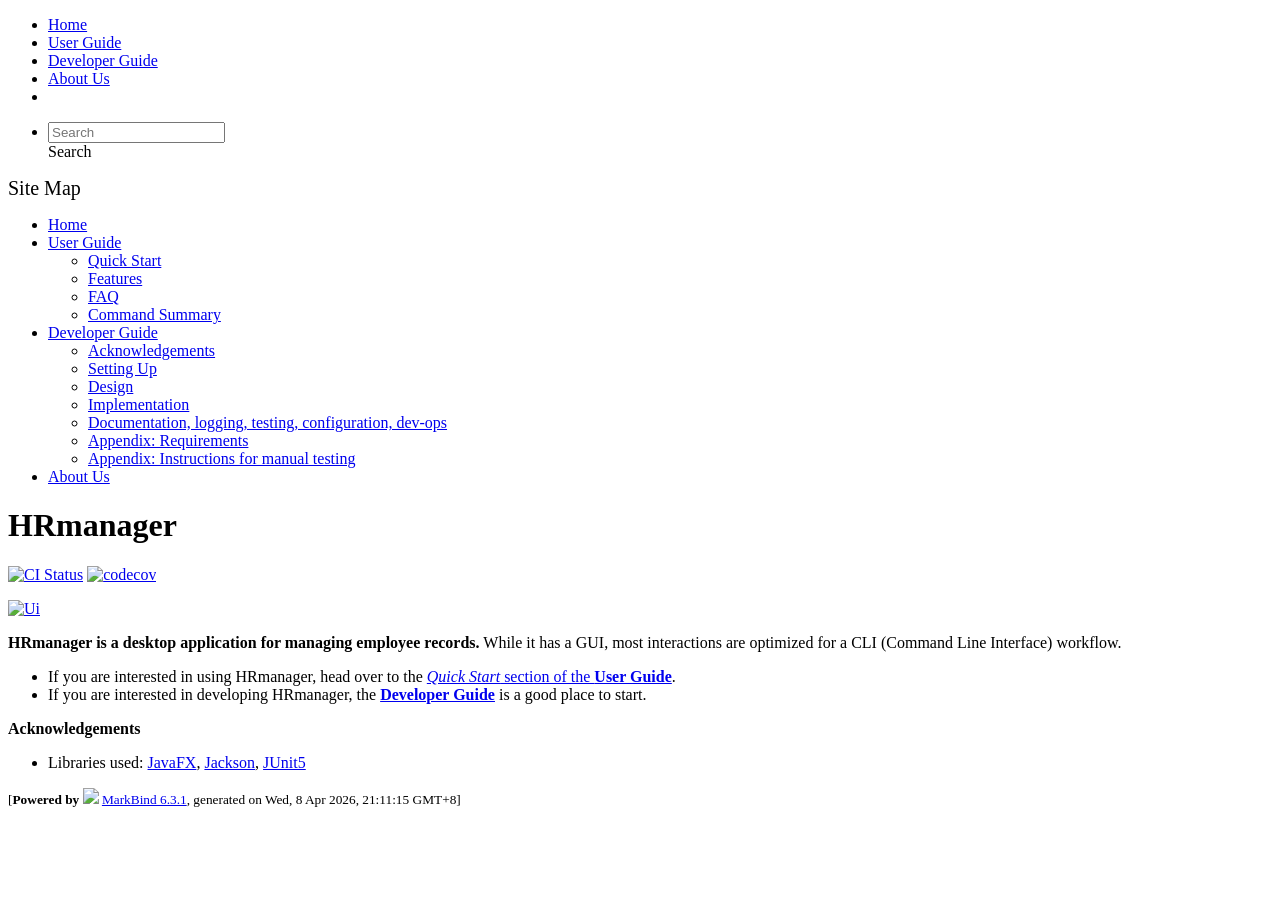
==== commit 9349f5fe: "deploy: e692f7bba074798498f0ff3260fa57aa508bc7e8" ====
--- a/index.html
+++ b/index.html
@@ -12,7 +12,7 @@
   const baseUrl = '/tp'
 </script>
 <body  data-code-theme="light">
-<div id="app"><!--[--><header sticky><div data-v-26aac3dc><nav class="navbar navbar-expand-md d-print-none navbar-dark bg-dark" data-v-26aac3dc><div class="container-fluid" data-v-26aac3dc><div class="navbar-left" data-v-26aac3dc><!--[--><a href="/tp/index.html" title="Home" class="navbar-brand"></a><!--]--></div><div class="navbar-default" data-v-26aac3dc><ul class="navbar-nav me-auto mt-2 mt-lg-0" data-v-26aac3dc><!--[--> <li><a href="/tp/index.html" class="nav-link">Home</a></li> <li><a href="/tp/UserGuide.html" class="nav-link">User Guide</a></li> <li><a href="/tp/DeveloperGuide.html" class="nav-link">Developer Guide</a></li> <li><a href="/tp/AboutUs.html" class="nav-link">About Us</a></li> <li><a href="https://github.com/AY2526S2-CS2103T-T13-1/tp" target="_blank" class="nav-link"><span><span aria-hidden="true" class="fab fa-github"></span></span></a></li> <!--]--></ul></div><ul class="navbar-nav navbar-right" data-v-26aac3dc><!--[--><li><form class="navbar-form"><div style="position:relative;" class="dropdown" data-v-00e26d0a><!--[--><input value="" data-bs-toggle="dropdown" type="text" class="form-control" placeholder="Search" autocomplete="off" data-v-00e26d0a><div class="form-control placeholder-div-hidden" data-v-00e26d0a>Search</div><!--]--><ul class="dropdown-menu search-dropdown-menu dropdown-menu-hidden dropdown-menu-end" data-v-00e26d0a><!--[--><!--]--></ul></div></form></li><!--]--></ul></div></nav><div style="display:none;" class="lower-navbar-container" data-v-26aac3dc><!--[--><!----><!----><!--]--></div></div></header> <div id="flex-body"><nav id="site-nav" data-v-6b1b63d2><!--[--><div class="site-nav-top"><div class="fw-bold mb-2" style="font-size:1.25rem;">Site Map</div></div> <div class="nav-component slim-scroll"><div class="site-nav-root"><!--[--><ul class="site-nav-list site-nav-list-root" data-v-6b1b63d2><!--[--><li><div class="site-nav-default-list-item site-nav-list-item-0" onclick="handleSiteNavClick(this)"><a href="/tp/index.html">Home</a></div></li> <li><div class="site-nav-default-list-item site-nav-list-item-0" onclick="handleSiteNavClick(this)"><a href="/tp/UserGuide.html">User Guide</a> <div class="site-nav-dropdown-btn-container"><i class="site-nav-dropdown-btn-icon site-nav-rotate-icon" onclick="handleSiteNavClick(this.parentNode.parentNode, false); event.stopPropagation();"><span class="glyphicon glyphicon-menu-down" aria-hidden="true"></span></i></div></div><ul class="site-nav-dropdown-container site-nav-dropdown-container-open site-nav-list"><li><div class="site-nav-default-list-item site-nav-list-item-1" onclick="handleSiteNavClick(this)"><a href="/tp/UserGuide.html#quick-start">Quick Start</a></div></li> <li><div class="site-nav-default-list-item site-nav-list-item-1" onclick="handleSiteNavClick(this)"><a href="/tp/UserGuide.html#features">Features</a></div></li> <li><div class="site-nav-default-list-item site-nav-list-item-1" onclick="handleSiteNavClick(this)"><a href="/tp/UserGuide.html#faq">FAQ</a></div></li> <li><div class="site-nav-default-list-item site-nav-list-item-1" onclick="handleSiteNavClick(this)"><a href="/tp/UserGuide.html#faq">Command Summary</a></div></li></ul></li> <li><div class="site-nav-default-list-item site-nav-list-item-0" onclick="handleSiteNavClick(this)"><a href="/tp/DeveloperGuide.html">Developer Guide</a> <div class="site-nav-dropdown-btn-container"><i class="site-nav-dropdown-btn-icon site-nav-rotate-icon" onclick="handleSiteNavClick(this.parentNode.parentNode, false); event.stopPropagation();"><span class="glyphicon glyphicon-menu-down" aria-hidden="true"></span></i></div></div><ul class="site-nav-dropdown-container site-nav-dropdown-container-open site-nav-list"><li><div class="site-nav-default-list-item site-nav-list-item-1" onclick="handleSiteNavClick(this)"><a href="/tp/DeveloperGuide.html#acknowledgements">Acknowledgements</a></div></li> <li><div class="site-nav-default-list-item site-nav-list-item-1" onclick="handleSiteNavClick(this)"><a href="/tp/DeveloperGuide.html#setting-up-getting-started">Setting Up</a></div></li> <li><div class="site-nav-default-list-item site-nav-list-item-1" onclick="handleSiteNavClick(this)"><a href="/tp/DeveloperGuide.html#design">Design</a></div></li> <li><div class="site-nav-default-list-item site-nav-list-item-1" onclick="handleSiteNavClick(this)"><a href="/tp/DeveloperGuide.html#implementation">Implementation</a></div></li> <li><div class="site-nav-default-list-item site-nav-list-item-1" onclick="handleSiteNavClick(this)"><a href="/tp/DeveloperGuide.html#documentation-logging-testing-configuration-dev-ops">Documentation, logging, testing, configuration, dev-ops</a></div></li> <li><div class="site-nav-default-list-item site-nav-list-item-1" onclick="handleSiteNavClick(this)"><a href="/tp/DeveloperGuide.html#appendix-requirements">Appendix: Requirements</a></div></li> <li><div class="site-nav-default-list-item site-nav-list-item-1" onclick="handleSiteNavClick(this)"><a href="/tp/DeveloperGuide.html#appendix-instructions-for-manual-testing">Appendix: Instructions for manual testing</a></div></li></ul></li> <li><div class="site-nav-default-list-item site-nav-list-item-0" onclick="handleSiteNavClick(this)"><a href="/tp/AboutUs.html">About Us</a></div></li><!--]--><!--v-if--></ul><!--]--></div></div><!--]--><!--v-if--></nav> <div id="content-wrapper"><h1 id="hrmanager">HRmanager<a class="fa fa-anchor" href="#hrmanager" onclick="event.stopPropagation()"></a></h1> <p><a href="https://github.com/AY2526S2-CS2103T-T13-1/tp/actions"><img src="https://github.com/AY2526S2-CS2103T-T13-1/tp/workflows/Java%20CI/badge.svg" alt="CI Status" class="img-fluid"></a> <a href="https://codecov.io/gh/AY2526S2-CS2103T-T13-1/tp"><img src="https://codecov.io/gh/AY2526S2-CS2103T-T13-1/tp/branch/master/graph/badge.svg" alt="codecov" class="img-fluid"></a></p> <p><a href="/tp/images/Ui.png" target="_self"><img src="/tp/images/Ui.png" alt="Ui" class="img-fluid"></a></p> <p><strong>HRmanager is a desktop application for managing employee records.</strong> While it has a GUI, most interactions are optimized for a CLI (Command Line Interface) workflow.</p> <ul><li>If you are interested in using HRmanager, head over to the <a href="/tp/UserGuide.html#quick-start"><em>Quick Start</em> section of the <strong>User Guide</strong></a>.</li> <li>If you are interested in developing HRmanager, the <a href="/tp/DeveloperGuide.html"><strong>Developer Guide</strong></a> is a good place to start.</li></ul> <p><strong>Acknowledgements</strong></p> <ul><li>Libraries used: <a href="https://openjfx.io/">JavaFX</a>, <a href="https://github.com/FasterXML/jackson">Jackson</a>, <a href="https://github.com/junit-team/junit5">JUnit5</a></li></ul></div> <nav id="page-nav" data-v-6b1b63d2><!--[--><div class="nav-component slim-scroll"></div><!--]--><!--v-if--></nav> <div class="scroll-top-button fa-lg d-print-none" style="display:none;bottom:2%;right:2%;position:fixed;" aria-hidden="true"><!--[--><i class="fas fa-arrow-circle-up"></i><!--]--></div></div> <footer><div class="text-center"><small>[<span><strong>Powered by</strong></span> <img src="https://markbind.org/favicon.ico" width="30"> <a href="https://markbind.org/">MarkBind 6.3.1</a>, generated on Wed, 8 Apr 2026, 17:07:32 GMT+8]</small></div></footer><!--]--></div>
+<div id="app"><!--[--><header sticky><div data-v-26aac3dc><nav class="navbar navbar-expand-md d-print-none navbar-dark bg-dark" data-v-26aac3dc><div class="container-fluid" data-v-26aac3dc><div class="navbar-left" data-v-26aac3dc><!--[--><a href="/tp/index.html" title="Home" class="navbar-brand"></a><!--]--></div><div class="navbar-default" data-v-26aac3dc><ul class="navbar-nav me-auto mt-2 mt-lg-0" data-v-26aac3dc><!--[--> <li><a href="/tp/index.html" class="nav-link">Home</a></li> <li><a href="/tp/UserGuide.html" class="nav-link">User Guide</a></li> <li><a href="/tp/DeveloperGuide.html" class="nav-link">Developer Guide</a></li> <li><a href="/tp/AboutUs.html" class="nav-link">About Us</a></li> <li><a href="https://github.com/AY2526S2-CS2103T-T13-1/tp" target="_blank" class="nav-link"><span><span aria-hidden="true" class="fab fa-github"></span></span></a></li> <!--]--></ul></div><ul class="navbar-nav navbar-right" data-v-26aac3dc><!--[--><li><form class="navbar-form"><div style="position:relative;" class="dropdown" data-v-00e26d0a><!--[--><input value="" data-bs-toggle="dropdown" type="text" class="form-control" placeholder="Search" autocomplete="off" data-v-00e26d0a><div class="form-control placeholder-div-hidden" data-v-00e26d0a>Search</div><!--]--><ul class="dropdown-menu search-dropdown-menu dropdown-menu-hidden dropdown-menu-end" data-v-00e26d0a><!--[--><!--]--></ul></div></form></li><!--]--></ul></div></nav><div style="display:none;" class="lower-navbar-container" data-v-26aac3dc><!--[--><!----><!----><!--]--></div></div></header> <div id="flex-body"><nav id="site-nav" data-v-6b1b63d2><!--[--><div class="site-nav-top"><div class="fw-bold mb-2" style="font-size:1.25rem;">Site Map</div></div> <div class="nav-component slim-scroll"><div class="site-nav-root"><!--[--><ul class="site-nav-list site-nav-list-root" data-v-6b1b63d2><!--[--><li><div class="site-nav-default-list-item site-nav-list-item-0" onclick="handleSiteNavClick(this)"><a href="/tp/index.html">Home</a></div></li> <li><div class="site-nav-default-list-item site-nav-list-item-0" onclick="handleSiteNavClick(this)"><a href="/tp/UserGuide.html">User Guide</a> <div class="site-nav-dropdown-btn-container"><i class="site-nav-dropdown-btn-icon site-nav-rotate-icon" onclick="handleSiteNavClick(this.parentNode.parentNode, false); event.stopPropagation();"><span class="glyphicon glyphicon-menu-down" aria-hidden="true"></span></i></div></div><ul class="site-nav-dropdown-container site-nav-dropdown-container-open site-nav-list"><li><div class="site-nav-default-list-item site-nav-list-item-1" onclick="handleSiteNavClick(this)"><a href="/tp/UserGuide.html#quick-start">Quick Start</a></div></li> <li><div class="site-nav-default-list-item site-nav-list-item-1" onclick="handleSiteNavClick(this)"><a href="/tp/UserGuide.html#features">Features</a></div></li> <li><div class="site-nav-default-list-item site-nav-list-item-1" onclick="handleSiteNavClick(this)"><a href="/tp/UserGuide.html#faq">FAQ</a></div></li> <li><div class="site-nav-default-list-item site-nav-list-item-1" onclick="handleSiteNavClick(this)"><a href="/tp/UserGuide.html#faq">Command Summary</a></div></li></ul></li> <li><div class="site-nav-default-list-item site-nav-list-item-0" onclick="handleSiteNavClick(this)"><a href="/tp/DeveloperGuide.html">Developer Guide</a> <div class="site-nav-dropdown-btn-container"><i class="site-nav-dropdown-btn-icon site-nav-rotate-icon" onclick="handleSiteNavClick(this.parentNode.parentNode, false); event.stopPropagation();"><span class="glyphicon glyphicon-menu-down" aria-hidden="true"></span></i></div></div><ul class="site-nav-dropdown-container site-nav-dropdown-container-open site-nav-list"><li><div class="site-nav-default-list-item site-nav-list-item-1" onclick="handleSiteNavClick(this)"><a href="/tp/DeveloperGuide.html#acknowledgements">Acknowledgements</a></div></li> <li><div class="site-nav-default-list-item site-nav-list-item-1" onclick="handleSiteNavClick(this)"><a href="/tp/DeveloperGuide.html#setting-up-getting-started">Setting Up</a></div></li> <li><div class="site-nav-default-list-item site-nav-list-item-1" onclick="handleSiteNavClick(this)"><a href="/tp/DeveloperGuide.html#design">Design</a></div></li> <li><div class="site-nav-default-list-item site-nav-list-item-1" onclick="handleSiteNavClick(this)"><a href="/tp/DeveloperGuide.html#implementation">Implementation</a></div></li> <li><div class="site-nav-default-list-item site-nav-list-item-1" onclick="handleSiteNavClick(this)"><a href="/tp/DeveloperGuide.html#documentation-logging-testing-configuration-dev-ops">Documentation, logging, testing, configuration, dev-ops</a></div></li> <li><div class="site-nav-default-list-item site-nav-list-item-1" onclick="handleSiteNavClick(this)"><a href="/tp/DeveloperGuide.html#appendix-requirements">Appendix: Requirements</a></div></li> <li><div class="site-nav-default-list-item site-nav-list-item-1" onclick="handleSiteNavClick(this)"><a href="/tp/DeveloperGuide.html#appendix-instructions-for-manual-testing">Appendix: Instructions for manual testing</a></div></li></ul></li> <li><div class="site-nav-default-list-item site-nav-list-item-0" onclick="handleSiteNavClick(this)"><a href="/tp/AboutUs.html">About Us</a></div></li><!--]--><!--v-if--></ul><!--]--></div></div><!--]--><!--v-if--></nav> <div id="content-wrapper"><h1 id="hrmanager">HRmanager<a class="fa fa-anchor" href="#hrmanager" onclick="event.stopPropagation()"></a></h1> <p><a href="https://github.com/AY2526S2-CS2103T-T13-1/tp/actions"><img src="https://github.com/AY2526S2-CS2103T-T13-1/tp/workflows/Java%20CI/badge.svg" alt="CI Status" class="img-fluid"></a> <a href="https://codecov.io/gh/AY2526S2-CS2103T-T13-1/tp"><img src="https://codecov.io/gh/AY2526S2-CS2103T-T13-1/tp/branch/master/graph/badge.svg" alt="codecov" class="img-fluid"></a></p> <p><a href="/tp/images/Ui.png" target="_self"><img src="/tp/images/Ui.png" alt="Ui" class="img-fluid"></a></p> <p><strong>HRmanager is a desktop application for managing employee records.</strong> While it has a GUI, most interactions are optimized for a CLI (Command Line Interface) workflow.</p> <ul><li>If you are interested in using HRmanager, head over to the <a href="/tp/UserGuide.html#quick-start"><em>Quick Start</em> section of the <strong>User Guide</strong></a>.</li> <li>If you are interested in developing HRmanager, the <a href="/tp/DeveloperGuide.html"><strong>Developer Guide</strong></a> is a good place to start.</li></ul> <p><strong>Acknowledgements</strong></p> <ul><li>Libraries used: <a href="https://openjfx.io/">JavaFX</a>, <a href="https://github.com/FasterXML/jackson">Jackson</a>, <a href="https://github.com/junit-team/junit5">JUnit5</a></li></ul></div> <nav id="page-nav" data-v-6b1b63d2><!--[--><div class="nav-component slim-scroll"></div><!--]--><!--v-if--></nav> <div class="scroll-top-button fa-lg d-print-none" style="display:none;bottom:2%;right:2%;position:fixed;" aria-hidden="true"><!--[--><i class="fas fa-arrow-circle-up"></i><!--]--></div></div> <footer><div class="text-center"><small>[<span><strong>Powered by</strong></span> <img src="https://markbind.org/favicon.ico" width="30"> <a href="https://markbind.org/">MarkBind 6.3.1</a>, generated on Wed, 8 Apr 2026, 21:11:15 GMT+8]</small></div></footer><!--]--></div>
 </body><script src="/tp/markbind/js/bootstrap-utility.min.js"></script>
 <script src="/tp/markbind/js/polyfill.min.js"></script>
 <script src="/tp/markbind/js/vue.global.prod.min.js"></script>
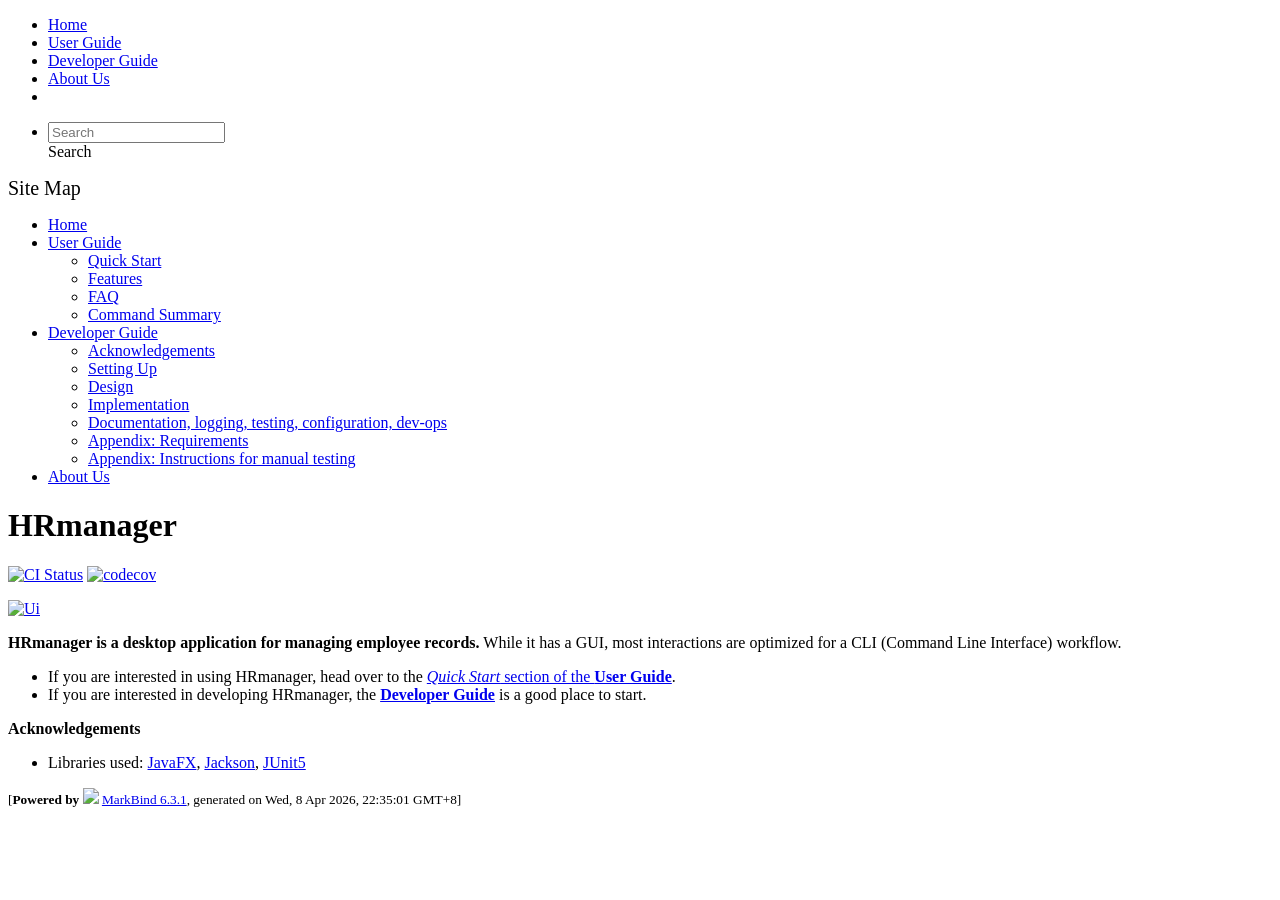
==== commit 4b0d9ecd: "deploy: 472a1d0ea332edd25f0175c417e88756eb801f91" ====
--- a/index.html
+++ b/index.html
@@ -12,7 +12,7 @@
   const baseUrl = '/tp'
 </script>
 <body  data-code-theme="light">
-<div id="app"><!--[--><header sticky><div data-v-26aac3dc><nav class="navbar navbar-expand-md d-print-none navbar-dark bg-dark" data-v-26aac3dc><div class="container-fluid" data-v-26aac3dc><div class="navbar-left" data-v-26aac3dc><!--[--><a href="/tp/index.html" title="Home" class="navbar-brand"></a><!--]--></div><div class="navbar-default" data-v-26aac3dc><ul class="navbar-nav me-auto mt-2 mt-lg-0" data-v-26aac3dc><!--[--> <li><a href="/tp/index.html" class="nav-link">Home</a></li> <li><a href="/tp/UserGuide.html" class="nav-link">User Guide</a></li> <li><a href="/tp/DeveloperGuide.html" class="nav-link">Developer Guide</a></li> <li><a href="/tp/AboutUs.html" class="nav-link">About Us</a></li> <li><a href="https://github.com/AY2526S2-CS2103T-T13-1/tp" target="_blank" class="nav-link"><span><span aria-hidden="true" class="fab fa-github"></span></span></a></li> <!--]--></ul></div><ul class="navbar-nav navbar-right" data-v-26aac3dc><!--[--><li><form class="navbar-form"><div style="position:relative;" class="dropdown" data-v-00e26d0a><!--[--><input value="" data-bs-toggle="dropdown" type="text" class="form-control" placeholder="Search" autocomplete="off" data-v-00e26d0a><div class="form-control placeholder-div-hidden" data-v-00e26d0a>Search</div><!--]--><ul class="dropdown-menu search-dropdown-menu dropdown-menu-hidden dropdown-menu-end" data-v-00e26d0a><!--[--><!--]--></ul></div></form></li><!--]--></ul></div></nav><div style="display:none;" class="lower-navbar-container" data-v-26aac3dc><!--[--><!----><!----><!--]--></div></div></header> <div id="flex-body"><nav id="site-nav" data-v-6b1b63d2><!--[--><div class="site-nav-top"><div class="fw-bold mb-2" style="font-size:1.25rem;">Site Map</div></div> <div class="nav-component slim-scroll"><div class="site-nav-root"><!--[--><ul class="site-nav-list site-nav-list-root" data-v-6b1b63d2><!--[--><li><div class="site-nav-default-list-item site-nav-list-item-0" onclick="handleSiteNavClick(this)"><a href="/tp/index.html">Home</a></div></li> <li><div class="site-nav-default-list-item site-nav-list-item-0" onclick="handleSiteNavClick(this)"><a href="/tp/UserGuide.html">User Guide</a> <div class="site-nav-dropdown-btn-container"><i class="site-nav-dropdown-btn-icon site-nav-rotate-icon" onclick="handleSiteNavClick(this.parentNode.parentNode, false); event.stopPropagation();"><span class="glyphicon glyphicon-menu-down" aria-hidden="true"></span></i></div></div><ul class="site-nav-dropdown-container site-nav-dropdown-container-open site-nav-list"><li><div class="site-nav-default-list-item site-nav-list-item-1" onclick="handleSiteNavClick(this)"><a href="/tp/UserGuide.html#quick-start">Quick Start</a></div></li> <li><div class="site-nav-default-list-item site-nav-list-item-1" onclick="handleSiteNavClick(this)"><a href="/tp/UserGuide.html#features">Features</a></div></li> <li><div class="site-nav-default-list-item site-nav-list-item-1" onclick="handleSiteNavClick(this)"><a href="/tp/UserGuide.html#faq">FAQ</a></div></li> <li><div class="site-nav-default-list-item site-nav-list-item-1" onclick="handleSiteNavClick(this)"><a href="/tp/UserGuide.html#faq">Command Summary</a></div></li></ul></li> <li><div class="site-nav-default-list-item site-nav-list-item-0" onclick="handleSiteNavClick(this)"><a href="/tp/DeveloperGuide.html">Developer Guide</a> <div class="site-nav-dropdown-btn-container"><i class="site-nav-dropdown-btn-icon site-nav-rotate-icon" onclick="handleSiteNavClick(this.parentNode.parentNode, false); event.stopPropagation();"><span class="glyphicon glyphicon-menu-down" aria-hidden="true"></span></i></div></div><ul class="site-nav-dropdown-container site-nav-dropdown-container-open site-nav-list"><li><div class="site-nav-default-list-item site-nav-list-item-1" onclick="handleSiteNavClick(this)"><a href="/tp/DeveloperGuide.html#acknowledgements">Acknowledgements</a></div></li> <li><div class="site-nav-default-list-item site-nav-list-item-1" onclick="handleSiteNavClick(this)"><a href="/tp/DeveloperGuide.html#setting-up-getting-started">Setting Up</a></div></li> <li><div class="site-nav-default-list-item site-nav-list-item-1" onclick="handleSiteNavClick(this)"><a href="/tp/DeveloperGuide.html#design">Design</a></div></li> <li><div class="site-nav-default-list-item site-nav-list-item-1" onclick="handleSiteNavClick(this)"><a href="/tp/DeveloperGuide.html#implementation">Implementation</a></div></li> <li><div class="site-nav-default-list-item site-nav-list-item-1" onclick="handleSiteNavClick(this)"><a href="/tp/DeveloperGuide.html#documentation-logging-testing-configuration-dev-ops">Documentation, logging, testing, configuration, dev-ops</a></div></li> <li><div class="site-nav-default-list-item site-nav-list-item-1" onclick="handleSiteNavClick(this)"><a href="/tp/DeveloperGuide.html#appendix-requirements">Appendix: Requirements</a></div></li> <li><div class="site-nav-default-list-item site-nav-list-item-1" onclick="handleSiteNavClick(this)"><a href="/tp/DeveloperGuide.html#appendix-instructions-for-manual-testing">Appendix: Instructions for manual testing</a></div></li></ul></li> <li><div class="site-nav-default-list-item site-nav-list-item-0" onclick="handleSiteNavClick(this)"><a href="/tp/AboutUs.html">About Us</a></div></li><!--]--><!--v-if--></ul><!--]--></div></div><!--]--><!--v-if--></nav> <div id="content-wrapper"><h1 id="hrmanager">HRmanager<a class="fa fa-anchor" href="#hrmanager" onclick="event.stopPropagation()"></a></h1> <p><a href="https://github.com/AY2526S2-CS2103T-T13-1/tp/actions"><img src="https://github.com/AY2526S2-CS2103T-T13-1/tp/workflows/Java%20CI/badge.svg" alt="CI Status" class="img-fluid"></a> <a href="https://codecov.io/gh/AY2526S2-CS2103T-T13-1/tp"><img src="https://codecov.io/gh/AY2526S2-CS2103T-T13-1/tp/branch/master/graph/badge.svg" alt="codecov" class="img-fluid"></a></p> <p><a href="/tp/images/Ui.png" target="_self"><img src="/tp/images/Ui.png" alt="Ui" class="img-fluid"></a></p> <p><strong>HRmanager is a desktop application for managing employee records.</strong> While it has a GUI, most interactions are optimized for a CLI (Command Line Interface) workflow.</p> <ul><li>If you are interested in using HRmanager, head over to the <a href="/tp/UserGuide.html#quick-start"><em>Quick Start</em> section of the <strong>User Guide</strong></a>.</li> <li>If you are interested in developing HRmanager, the <a href="/tp/DeveloperGuide.html"><strong>Developer Guide</strong></a> is a good place to start.</li></ul> <p><strong>Acknowledgements</strong></p> <ul><li>Libraries used: <a href="https://openjfx.io/">JavaFX</a>, <a href="https://github.com/FasterXML/jackson">Jackson</a>, <a href="https://github.com/junit-team/junit5">JUnit5</a></li></ul></div> <nav id="page-nav" data-v-6b1b63d2><!--[--><div class="nav-component slim-scroll"></div><!--]--><!--v-if--></nav> <div class="scroll-top-button fa-lg d-print-none" style="display:none;bottom:2%;right:2%;position:fixed;" aria-hidden="true"><!--[--><i class="fas fa-arrow-circle-up"></i><!--]--></div></div> <footer><div class="text-center"><small>[<span><strong>Powered by</strong></span> <img src="https://markbind.org/favicon.ico" width="30"> <a href="https://markbind.org/">MarkBind 6.3.1</a>, generated on Wed, 8 Apr 2026, 21:11:15 GMT+8]</small></div></footer><!--]--></div>
+<div id="app"><!--[--><header sticky><div data-v-26aac3dc><nav class="navbar navbar-expand-md d-print-none navbar-dark bg-dark" data-v-26aac3dc><div class="container-fluid" data-v-26aac3dc><div class="navbar-left" data-v-26aac3dc><!--[--><a href="/tp/index.html" title="Home" class="navbar-brand"></a><!--]--></div><div class="navbar-default" data-v-26aac3dc><ul class="navbar-nav me-auto mt-2 mt-lg-0" data-v-26aac3dc><!--[--> <li><a href="/tp/index.html" class="nav-link">Home</a></li> <li><a href="/tp/UserGuide.html" class="nav-link">User Guide</a></li> <li><a href="/tp/DeveloperGuide.html" class="nav-link">Developer Guide</a></li> <li><a href="/tp/AboutUs.html" class="nav-link">About Us</a></li> <li><a href="https://github.com/AY2526S2-CS2103T-T13-1/tp" target="_blank" class="nav-link"><span><span aria-hidden="true" class="fab fa-github"></span></span></a></li> <!--]--></ul></div><ul class="navbar-nav navbar-right" data-v-26aac3dc><!--[--><li><form class="navbar-form"><div style="position:relative;" class="dropdown" data-v-00e26d0a><!--[--><input value="" data-bs-toggle="dropdown" type="text" class="form-control" placeholder="Search" autocomplete="off" data-v-00e26d0a><div class="form-control placeholder-div-hidden" data-v-00e26d0a>Search</div><!--]--><ul class="dropdown-menu search-dropdown-menu dropdown-menu-hidden dropdown-menu-end" data-v-00e26d0a><!--[--><!--]--></ul></div></form></li><!--]--></ul></div></nav><div style="display:none;" class="lower-navbar-container" data-v-26aac3dc><!--[--><!----><!----><!--]--></div></div></header> <div id="flex-body"><nav id="site-nav" data-v-6b1b63d2><!--[--><div class="site-nav-top"><div class="fw-bold mb-2" style="font-size:1.25rem;">Site Map</div></div> <div class="nav-component slim-scroll"><div class="site-nav-root"><!--[--><ul class="site-nav-list site-nav-list-root" data-v-6b1b63d2><!--[--><li><div class="site-nav-default-list-item site-nav-list-item-0" onclick="handleSiteNavClick(this)"><a href="/tp/index.html">Home</a></div></li> <li><div class="site-nav-default-list-item site-nav-list-item-0" onclick="handleSiteNavClick(this)"><a href="/tp/UserGuide.html">User Guide</a> <div class="site-nav-dropdown-btn-container"><i class="site-nav-dropdown-btn-icon site-nav-rotate-icon" onclick="handleSiteNavClick(this.parentNode.parentNode, false); event.stopPropagation();"><span class="glyphicon glyphicon-menu-down" aria-hidden="true"></span></i></div></div><ul class="site-nav-dropdown-container site-nav-dropdown-container-open site-nav-list"><li><div class="site-nav-default-list-item site-nav-list-item-1" onclick="handleSiteNavClick(this)"><a href="/tp/UserGuide.html#quick-start">Quick Start</a></div></li> <li><div class="site-nav-default-list-item site-nav-list-item-1" onclick="handleSiteNavClick(this)"><a href="/tp/UserGuide.html#features">Features</a></div></li> <li><div class="site-nav-default-list-item site-nav-list-item-1" onclick="handleSiteNavClick(this)"><a href="/tp/UserGuide.html#faq">FAQ</a></div></li> <li><div class="site-nav-default-list-item site-nav-list-item-1" onclick="handleSiteNavClick(this)"><a href="/tp/UserGuide.html#faq">Command Summary</a></div></li></ul></li> <li><div class="site-nav-default-list-item site-nav-list-item-0" onclick="handleSiteNavClick(this)"><a href="/tp/DeveloperGuide.html">Developer Guide</a> <div class="site-nav-dropdown-btn-container"><i class="site-nav-dropdown-btn-icon site-nav-rotate-icon" onclick="handleSiteNavClick(this.parentNode.parentNode, false); event.stopPropagation();"><span class="glyphicon glyphicon-menu-down" aria-hidden="true"></span></i></div></div><ul class="site-nav-dropdown-container site-nav-dropdown-container-open site-nav-list"><li><div class="site-nav-default-list-item site-nav-list-item-1" onclick="handleSiteNavClick(this)"><a href="/tp/DeveloperGuide.html#acknowledgements">Acknowledgements</a></div></li> <li><div class="site-nav-default-list-item site-nav-list-item-1" onclick="handleSiteNavClick(this)"><a href="/tp/DeveloperGuide.html#setting-up-getting-started">Setting Up</a></div></li> <li><div class="site-nav-default-list-item site-nav-list-item-1" onclick="handleSiteNavClick(this)"><a href="/tp/DeveloperGuide.html#design">Design</a></div></li> <li><div class="site-nav-default-list-item site-nav-list-item-1" onclick="handleSiteNavClick(this)"><a href="/tp/DeveloperGuide.html#implementation">Implementation</a></div></li> <li><div class="site-nav-default-list-item site-nav-list-item-1" onclick="handleSiteNavClick(this)"><a href="/tp/DeveloperGuide.html#documentation-logging-testing-configuration-dev-ops">Documentation, logging, testing, configuration, dev-ops</a></div></li> <li><div class="site-nav-default-list-item site-nav-list-item-1" onclick="handleSiteNavClick(this)"><a href="/tp/DeveloperGuide.html#appendix-requirements">Appendix: Requirements</a></div></li> <li><div class="site-nav-default-list-item site-nav-list-item-1" onclick="handleSiteNavClick(this)"><a href="/tp/DeveloperGuide.html#appendix-instructions-for-manual-testing">Appendix: Instructions for manual testing</a></div></li></ul></li> <li><div class="site-nav-default-list-item site-nav-list-item-0" onclick="handleSiteNavClick(this)"><a href="/tp/AboutUs.html">About Us</a></div></li><!--]--><!--v-if--></ul><!--]--></div></div><!--]--><!--v-if--></nav> <div id="content-wrapper"><h1 id="hrmanager">HRmanager<a class="fa fa-anchor" href="#hrmanager" onclick="event.stopPropagation()"></a></h1> <p><a href="https://github.com/AY2526S2-CS2103T-T13-1/tp/actions"><img src="https://github.com/AY2526S2-CS2103T-T13-1/tp/workflows/Java%20CI/badge.svg" alt="CI Status" class="img-fluid"></a> <a href="https://codecov.io/gh/AY2526S2-CS2103T-T13-1/tp"><img src="https://codecov.io/gh/AY2526S2-CS2103T-T13-1/tp/branch/master/graph/badge.svg" alt="codecov" class="img-fluid"></a></p> <p><a href="/tp/images/Ui.png" target="_self"><img src="/tp/images/Ui.png" alt="Ui" class="img-fluid"></a></p> <p><strong>HRmanager is a desktop application for managing employee records.</strong> While it has a GUI, most interactions are optimized for a CLI (Command Line Interface) workflow.</p> <ul><li>If you are interested in using HRmanager, head over to the <a href="/tp/UserGuide.html#quick-start"><em>Quick Start</em> section of the <strong>User Guide</strong></a>.</li> <li>If you are interested in developing HRmanager, the <a href="/tp/DeveloperGuide.html"><strong>Developer Guide</strong></a> is a good place to start.</li></ul> <p><strong>Acknowledgements</strong></p> <ul><li>Libraries used: <a href="https://openjfx.io/">JavaFX</a>, <a href="https://github.com/FasterXML/jackson">Jackson</a>, <a href="https://github.com/junit-team/junit5">JUnit5</a></li></ul></div> <nav id="page-nav" data-v-6b1b63d2><!--[--><div class="nav-component slim-scroll"></div><!--]--><!--v-if--></nav> <div class="scroll-top-button fa-lg d-print-none" style="display:none;bottom:2%;right:2%;position:fixed;" aria-hidden="true"><!--[--><i class="fas fa-arrow-circle-up"></i><!--]--></div></div> <footer><div class="text-center"><small>[<span><strong>Powered by</strong></span> <img src="https://markbind.org/favicon.ico" width="30"> <a href="https://markbind.org/">MarkBind 6.3.1</a>, generated on Wed, 8 Apr 2026, 22:35:01 GMT+8]</small></div></footer><!--]--></div>
 </body><script src="/tp/markbind/js/bootstrap-utility.min.js"></script>
 <script src="/tp/markbind/js/polyfill.min.js"></script>
 <script src="/tp/markbind/js/vue.global.prod.min.js"></script>
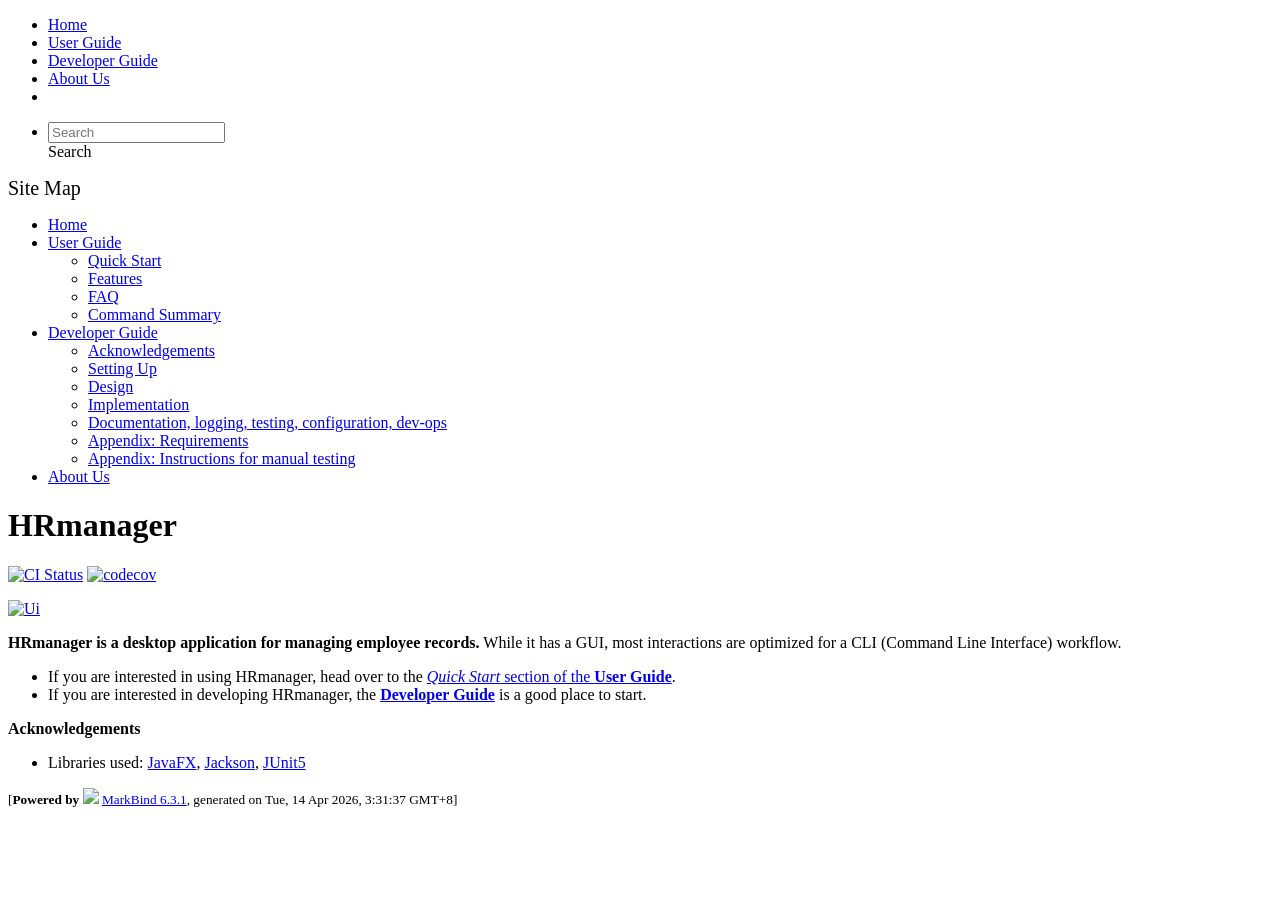
==== commit 3a1cfefc: "deploy: dc2f237fc803e563e3924fd74a666d745d38d98b" ====
--- a/index.html
+++ b/index.html
@@ -12,7 +12,7 @@
   const baseUrl = '/tp'
 </script>
 <body  data-code-theme="light">
-<div id="app"><!--[--><header sticky><div data-v-26aac3dc><nav class="navbar navbar-expand-md d-print-none navbar-dark bg-dark" data-v-26aac3dc><div class="container-fluid" data-v-26aac3dc><div class="navbar-left" data-v-26aac3dc><!--[--><a href="/tp/index.html" title="Home" class="navbar-brand"></a><!--]--></div><div class="navbar-default" data-v-26aac3dc><ul class="navbar-nav me-auto mt-2 mt-lg-0" data-v-26aac3dc><!--[--> <li><a href="/tp/index.html" class="nav-link">Home</a></li> <li><a href="/tp/UserGuide.html" class="nav-link">User Guide</a></li> <li><a href="/tp/DeveloperGuide.html" class="nav-link">Developer Guide</a></li> <li><a href="/tp/AboutUs.html" class="nav-link">About Us</a></li> <li><a href="https://github.com/AY2526S2-CS2103T-T13-1/tp" target="_blank" class="nav-link"><span><span aria-hidden="true" class="fab fa-github"></span></span></a></li> <!--]--></ul></div><ul class="navbar-nav navbar-right" data-v-26aac3dc><!--[--><li><form class="navbar-form"><div style="position:relative;" class="dropdown" data-v-00e26d0a><!--[--><input value="" data-bs-toggle="dropdown" type="text" class="form-control" placeholder="Search" autocomplete="off" data-v-00e26d0a><div class="form-control placeholder-div-hidden" data-v-00e26d0a>Search</div><!--]--><ul class="dropdown-menu search-dropdown-menu dropdown-menu-hidden dropdown-menu-end" data-v-00e26d0a><!--[--><!--]--></ul></div></form></li><!--]--></ul></div></nav><div style="display:none;" class="lower-navbar-container" data-v-26aac3dc><!--[--><!----><!----><!--]--></div></div></header> <div id="flex-body"><nav id="site-nav" data-v-6b1b63d2><!--[--><div class="site-nav-top"><div class="fw-bold mb-2" style="font-size:1.25rem;">Site Map</div></div> <div class="nav-component slim-scroll"><div class="site-nav-root"><!--[--><ul class="site-nav-list site-nav-list-root" data-v-6b1b63d2><!--[--><li><div class="site-nav-default-list-item site-nav-list-item-0" onclick="handleSiteNavClick(this)"><a href="/tp/index.html">Home</a></div></li> <li><div class="site-nav-default-list-item site-nav-list-item-0" onclick="handleSiteNavClick(this)"><a href="/tp/UserGuide.html">User Guide</a> <div class="site-nav-dropdown-btn-container"><i class="site-nav-dropdown-btn-icon site-nav-rotate-icon" onclick="handleSiteNavClick(this.parentNode.parentNode, false); event.stopPropagation();"><span class="glyphicon glyphicon-menu-down" aria-hidden="true"></span></i></div></div><ul class="site-nav-dropdown-container site-nav-dropdown-container-open site-nav-list"><li><div class="site-nav-default-list-item site-nav-list-item-1" onclick="handleSiteNavClick(this)"><a href="/tp/UserGuide.html#quick-start">Quick Start</a></div></li> <li><div class="site-nav-default-list-item site-nav-list-item-1" onclick="handleSiteNavClick(this)"><a href="/tp/UserGuide.html#features">Features</a></div></li> <li><div class="site-nav-default-list-item site-nav-list-item-1" onclick="handleSiteNavClick(this)"><a href="/tp/UserGuide.html#faq">FAQ</a></div></li> <li><div class="site-nav-default-list-item site-nav-list-item-1" onclick="handleSiteNavClick(this)"><a href="/tp/UserGuide.html#faq">Command Summary</a></div></li></ul></li> <li><div class="site-nav-default-list-item site-nav-list-item-0" onclick="handleSiteNavClick(this)"><a href="/tp/DeveloperGuide.html">Developer Guide</a> <div class="site-nav-dropdown-btn-container"><i class="site-nav-dropdown-btn-icon site-nav-rotate-icon" onclick="handleSiteNavClick(this.parentNode.parentNode, false); event.stopPropagation();"><span class="glyphicon glyphicon-menu-down" aria-hidden="true"></span></i></div></div><ul class="site-nav-dropdown-container site-nav-dropdown-container-open site-nav-list"><li><div class="site-nav-default-list-item site-nav-list-item-1" onclick="handleSiteNavClick(this)"><a href="/tp/DeveloperGuide.html#acknowledgements">Acknowledgements</a></div></li> <li><div class="site-nav-default-list-item site-nav-list-item-1" onclick="handleSiteNavClick(this)"><a href="/tp/DeveloperGuide.html#setting-up-getting-started">Setting Up</a></div></li> <li><div class="site-nav-default-list-item site-nav-list-item-1" onclick="handleSiteNavClick(this)"><a href="/tp/DeveloperGuide.html#design">Design</a></div></li> <li><div class="site-nav-default-list-item site-nav-list-item-1" onclick="handleSiteNavClick(this)"><a href="/tp/DeveloperGuide.html#implementation">Implementation</a></div></li> <li><div class="site-nav-default-list-item site-nav-list-item-1" onclick="handleSiteNavClick(this)"><a href="/tp/DeveloperGuide.html#documentation-logging-testing-configuration-dev-ops">Documentation, logging, testing, configuration, dev-ops</a></div></li> <li><div class="site-nav-default-list-item site-nav-list-item-1" onclick="handleSiteNavClick(this)"><a href="/tp/DeveloperGuide.html#appendix-requirements">Appendix: Requirements</a></div></li> <li><div class="site-nav-default-list-item site-nav-list-item-1" onclick="handleSiteNavClick(this)"><a href="/tp/DeveloperGuide.html#appendix-instructions-for-manual-testing">Appendix: Instructions for manual testing</a></div></li></ul></li> <li><div class="site-nav-default-list-item site-nav-list-item-0" onclick="handleSiteNavClick(this)"><a href="/tp/AboutUs.html">About Us</a></div></li><!--]--><!--v-if--></ul><!--]--></div></div><!--]--><!--v-if--></nav> <div id="content-wrapper"><h1 id="hrmanager">HRmanager<a class="fa fa-anchor" href="#hrmanager" onclick="event.stopPropagation()"></a></h1> <p><a href="https://github.com/AY2526S2-CS2103T-T13-1/tp/actions"><img src="https://github.com/AY2526S2-CS2103T-T13-1/tp/workflows/Java%20CI/badge.svg" alt="CI Status" class="img-fluid"></a> <a href="https://codecov.io/gh/AY2526S2-CS2103T-T13-1/tp"><img src="https://codecov.io/gh/AY2526S2-CS2103T-T13-1/tp/branch/master/graph/badge.svg" alt="codecov" class="img-fluid"></a></p> <p><a href="/tp/images/Ui.png" target="_self"><img src="/tp/images/Ui.png" alt="Ui" class="img-fluid"></a></p> <p><strong>HRmanager is a desktop application for managing employee records.</strong> While it has a GUI, most interactions are optimized for a CLI (Command Line Interface) workflow.</p> <ul><li>If you are interested in using HRmanager, head over to the <a href="/tp/UserGuide.html#quick-start"><em>Quick Start</em> section of the <strong>User Guide</strong></a>.</li> <li>If you are interested in developing HRmanager, the <a href="/tp/DeveloperGuide.html"><strong>Developer Guide</strong></a> is a good place to start.</li></ul> <p><strong>Acknowledgements</strong></p> <ul><li>Libraries used: <a href="https://openjfx.io/">JavaFX</a>, <a href="https://github.com/FasterXML/jackson">Jackson</a>, <a href="https://github.com/junit-team/junit5">JUnit5</a></li></ul></div> <nav id="page-nav" data-v-6b1b63d2><!--[--><div class="nav-component slim-scroll"></div><!--]--><!--v-if--></nav> <div class="scroll-top-button fa-lg d-print-none" style="display:none;bottom:2%;right:2%;position:fixed;" aria-hidden="true"><!--[--><i class="fas fa-arrow-circle-up"></i><!--]--></div></div> <footer><div class="text-center"><small>[<span><strong>Powered by</strong></span> <img src="https://markbind.org/favicon.ico" width="30"> <a href="https://markbind.org/">MarkBind 6.3.1</a>, generated on Wed, 8 Apr 2026, 22:35:01 GMT+8]</small></div></footer><!--]--></div>
+<div id="app"><!--[--><header sticky><div data-v-26aac3dc><nav class="navbar navbar-expand-md d-print-none navbar-dark bg-dark" data-v-26aac3dc><div class="container-fluid" data-v-26aac3dc><div class="navbar-left" data-v-26aac3dc><!--[--><a href="/tp/index.html" title="Home" class="navbar-brand"></a><!--]--></div><div class="navbar-default" data-v-26aac3dc><ul class="navbar-nav me-auto mt-2 mt-lg-0" data-v-26aac3dc><!--[--> <li><a href="/tp/index.html" class="nav-link">Home</a></li> <li><a href="/tp/UserGuide.html" class="nav-link">User Guide</a></li> <li><a href="/tp/DeveloperGuide.html" class="nav-link">Developer Guide</a></li> <li><a href="/tp/AboutUs.html" class="nav-link">About Us</a></li> <li><a href="https://github.com/AY2526S2-CS2103T-T13-1/tp" target="_blank" class="nav-link"><span><span aria-hidden="true" class="fab fa-github"></span></span></a></li> <!--]--></ul></div><ul class="navbar-nav navbar-right" data-v-26aac3dc><!--[--><li><form class="navbar-form"><div style="position:relative;" class="dropdown" data-v-00e26d0a><!--[--><input value="" data-bs-toggle="dropdown" type="text" class="form-control" placeholder="Search" autocomplete="off" data-v-00e26d0a><div class="form-control placeholder-div-hidden" data-v-00e26d0a>Search</div><!--]--><ul class="dropdown-menu search-dropdown-menu dropdown-menu-hidden dropdown-menu-end" data-v-00e26d0a><!--[--><!--]--></ul></div></form></li><!--]--></ul></div></nav><div style="display:none;" class="lower-navbar-container" data-v-26aac3dc><!--[--><!----><!----><!--]--></div></div></header> <div id="flex-body"><nav id="site-nav" data-v-6b1b63d2><!--[--><div class="site-nav-top"><div class="fw-bold mb-2" style="font-size:1.25rem;">Site Map</div></div> <div class="nav-component slim-scroll"><div class="site-nav-root"><!--[--><ul class="site-nav-list site-nav-list-root" data-v-6b1b63d2><!--[--><li><div class="site-nav-default-list-item site-nav-list-item-0" onclick="handleSiteNavClick(this)"><a href="/tp/index.html">Home</a></div></li> <li><div class="site-nav-default-list-item site-nav-list-item-0" onclick="handleSiteNavClick(this)"><a href="/tp/UserGuide.html">User Guide</a> <div class="site-nav-dropdown-btn-container"><i class="site-nav-dropdown-btn-icon site-nav-rotate-icon" onclick="handleSiteNavClick(this.parentNode.parentNode, false); event.stopPropagation();"><span class="glyphicon glyphicon-menu-down" aria-hidden="true"></span></i></div></div><ul class="site-nav-dropdown-container site-nav-dropdown-container-open site-nav-list"><li><div class="site-nav-default-list-item site-nav-list-item-1" onclick="handleSiteNavClick(this)"><a href="/tp/UserGuide.html#quick-start">Quick Start</a></div></li> <li><div class="site-nav-default-list-item site-nav-list-item-1" onclick="handleSiteNavClick(this)"><a href="/tp/UserGuide.html#features">Features</a></div></li> <li><div class="site-nav-default-list-item site-nav-list-item-1" onclick="handleSiteNavClick(this)"><a href="/tp/UserGuide.html#faq">FAQ</a></div></li> <li><div class="site-nav-default-list-item site-nav-list-item-1" onclick="handleSiteNavClick(this)"><a href="/tp/UserGuide.html#faq">Command Summary</a></div></li></ul></li> <li><div class="site-nav-default-list-item site-nav-list-item-0" onclick="handleSiteNavClick(this)"><a href="/tp/DeveloperGuide.html">Developer Guide</a> <div class="site-nav-dropdown-btn-container"><i class="site-nav-dropdown-btn-icon site-nav-rotate-icon" onclick="handleSiteNavClick(this.parentNode.parentNode, false); event.stopPropagation();"><span class="glyphicon glyphicon-menu-down" aria-hidden="true"></span></i></div></div><ul class="site-nav-dropdown-container site-nav-dropdown-container-open site-nav-list"><li><div class="site-nav-default-list-item site-nav-list-item-1" onclick="handleSiteNavClick(this)"><a href="/tp/DeveloperGuide.html#acknowledgements">Acknowledgements</a></div></li> <li><div class="site-nav-default-list-item site-nav-list-item-1" onclick="handleSiteNavClick(this)"><a href="/tp/DeveloperGuide.html#setting-up-getting-started">Setting Up</a></div></li> <li><div class="site-nav-default-list-item site-nav-list-item-1" onclick="handleSiteNavClick(this)"><a href="/tp/DeveloperGuide.html#design">Design</a></div></li> <li><div class="site-nav-default-list-item site-nav-list-item-1" onclick="handleSiteNavClick(this)"><a href="/tp/DeveloperGuide.html#implementation">Implementation</a></div></li> <li><div class="site-nav-default-list-item site-nav-list-item-1" onclick="handleSiteNavClick(this)"><a href="/tp/DeveloperGuide.html#documentation-logging-testing-configuration-dev-ops">Documentation, logging, testing, configuration, dev-ops</a></div></li> <li><div class="site-nav-default-list-item site-nav-list-item-1" onclick="handleSiteNavClick(this)"><a href="/tp/DeveloperGuide.html#appendix-requirements">Appendix: Requirements</a></div></li> <li><div class="site-nav-default-list-item site-nav-list-item-1" onclick="handleSiteNavClick(this)"><a href="/tp/DeveloperGuide.html#appendix-instructions-for-manual-testing">Appendix: Instructions for manual testing</a></div></li></ul></li> <li><div class="site-nav-default-list-item site-nav-list-item-0" onclick="handleSiteNavClick(this)"><a href="/tp/AboutUs.html">About Us</a></div></li><!--]--><!--v-if--></ul><!--]--></div></div><!--]--><!--v-if--></nav> <div id="content-wrapper"><h1 id="hrmanager">HRmanager<a class="fa fa-anchor" href="#hrmanager" onclick="event.stopPropagation()"></a></h1> <p><a href="https://github.com/AY2526S2-CS2103T-T13-1/tp/actions"><img src="https://github.com/AY2526S2-CS2103T-T13-1/tp/workflows/Java%20CI/badge.svg" alt="CI Status" class="img-fluid"></a> <a href="https://codecov.io/gh/AY2526S2-CS2103T-T13-1/tp"><img src="https://codecov.io/gh/AY2526S2-CS2103T-T13-1/tp/branch/master/graph/badge.svg" alt="codecov" class="img-fluid"></a></p> <p><a href="/tp/images/Ui.png" target="_self"><img src="/tp/images/Ui.png" alt="Ui" class="img-fluid"></a></p> <p><strong>HRmanager is a desktop application for managing employee records.</strong> While it has a GUI, most interactions are optimized for a CLI (Command Line Interface) workflow.</p> <ul><li>If you are interested in using HRmanager, head over to the <a href="/tp/UserGuide.html#quick-start"><em>Quick Start</em> section of the <strong>User Guide</strong></a>.</li> <li>If you are interested in developing HRmanager, the <a href="/tp/DeveloperGuide.html"><strong>Developer Guide</strong></a> is a good place to start.</li></ul> <p><strong>Acknowledgements</strong></p> <ul><li>Libraries used: <a href="https://openjfx.io/">JavaFX</a>, <a href="https://github.com/FasterXML/jackson">Jackson</a>, <a href="https://github.com/junit-team/junit5">JUnit5</a></li></ul></div> <nav id="page-nav" data-v-6b1b63d2><!--[--><div class="nav-component slim-scroll"></div><!--]--><!--v-if--></nav> <div class="scroll-top-button fa-lg d-print-none" style="display:none;bottom:2%;right:2%;position:fixed;" aria-hidden="true"><!--[--><i class="fas fa-arrow-circle-up"></i><!--]--></div></div> <footer><div class="text-center"><small>[<span><strong>Powered by</strong></span> <img src="https://markbind.org/favicon.ico" width="30"> <a href="https://markbind.org/">MarkBind 6.3.1</a>, generated on Tue, 14 Apr 2026, 3:31:37 GMT+8]</small></div></footer><!--]--></div>
 </body><script src="/tp/markbind/js/bootstrap-utility.min.js"></script>
 <script src="/tp/markbind/js/polyfill.min.js"></script>
 <script src="/tp/markbind/js/vue.global.prod.min.js"></script>
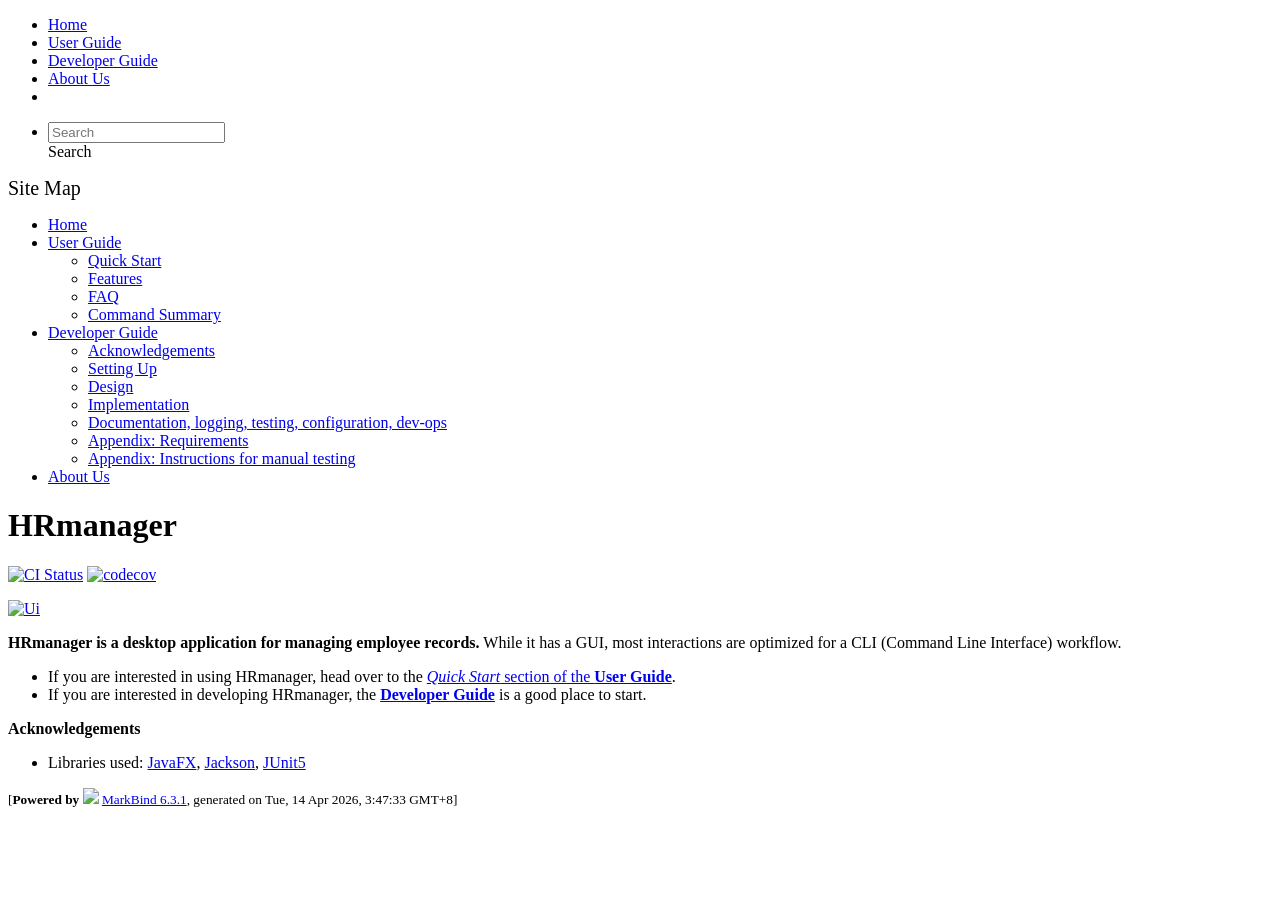
==== commit 8a21f8da: "deploy: bd6942f2deecf78fc9f85f3e624fa5a96fd0c109" ====
--- a/index.html
+++ b/index.html
@@ -12,7 +12,7 @@
   const baseUrl = '/tp'
 </script>
 <body  data-code-theme="light">
-<div id="app"><!--[--><header sticky><div data-v-26aac3dc><nav class="navbar navbar-expand-md d-print-none navbar-dark bg-dark" data-v-26aac3dc><div class="container-fluid" data-v-26aac3dc><div class="navbar-left" data-v-26aac3dc><!--[--><a href="/tp/index.html" title="Home" class="navbar-brand"></a><!--]--></div><div class="navbar-default" data-v-26aac3dc><ul class="navbar-nav me-auto mt-2 mt-lg-0" data-v-26aac3dc><!--[--> <li><a href="/tp/index.html" class="nav-link">Home</a></li> <li><a href="/tp/UserGuide.html" class="nav-link">User Guide</a></li> <li><a href="/tp/DeveloperGuide.html" class="nav-link">Developer Guide</a></li> <li><a href="/tp/AboutUs.html" class="nav-link">About Us</a></li> <li><a href="https://github.com/AY2526S2-CS2103T-T13-1/tp" target="_blank" class="nav-link"><span><span aria-hidden="true" class="fab fa-github"></span></span></a></li> <!--]--></ul></div><ul class="navbar-nav navbar-right" data-v-26aac3dc><!--[--><li><form class="navbar-form"><div style="position:relative;" class="dropdown" data-v-00e26d0a><!--[--><input value="" data-bs-toggle="dropdown" type="text" class="form-control" placeholder="Search" autocomplete="off" data-v-00e26d0a><div class="form-control placeholder-div-hidden" data-v-00e26d0a>Search</div><!--]--><ul class="dropdown-menu search-dropdown-menu dropdown-menu-hidden dropdown-menu-end" data-v-00e26d0a><!--[--><!--]--></ul></div></form></li><!--]--></ul></div></nav><div style="display:none;" class="lower-navbar-container" data-v-26aac3dc><!--[--><!----><!----><!--]--></div></div></header> <div id="flex-body"><nav id="site-nav" data-v-6b1b63d2><!--[--><div class="site-nav-top"><div class="fw-bold mb-2" style="font-size:1.25rem;">Site Map</div></div> <div class="nav-component slim-scroll"><div class="site-nav-root"><!--[--><ul class="site-nav-list site-nav-list-root" data-v-6b1b63d2><!--[--><li><div class="site-nav-default-list-item site-nav-list-item-0" onclick="handleSiteNavClick(this)"><a href="/tp/index.html">Home</a></div></li> <li><div class="site-nav-default-list-item site-nav-list-item-0" onclick="handleSiteNavClick(this)"><a href="/tp/UserGuide.html">User Guide</a> <div class="site-nav-dropdown-btn-container"><i class="site-nav-dropdown-btn-icon site-nav-rotate-icon" onclick="handleSiteNavClick(this.parentNode.parentNode, false); event.stopPropagation();"><span class="glyphicon glyphicon-menu-down" aria-hidden="true"></span></i></div></div><ul class="site-nav-dropdown-container site-nav-dropdown-container-open site-nav-list"><li><div class="site-nav-default-list-item site-nav-list-item-1" onclick="handleSiteNavClick(this)"><a href="/tp/UserGuide.html#quick-start">Quick Start</a></div></li> <li><div class="site-nav-default-list-item site-nav-list-item-1" onclick="handleSiteNavClick(this)"><a href="/tp/UserGuide.html#features">Features</a></div></li> <li><div class="site-nav-default-list-item site-nav-list-item-1" onclick="handleSiteNavClick(this)"><a href="/tp/UserGuide.html#faq">FAQ</a></div></li> <li><div class="site-nav-default-list-item site-nav-list-item-1" onclick="handleSiteNavClick(this)"><a href="/tp/UserGuide.html#faq">Command Summary</a></div></li></ul></li> <li><div class="site-nav-default-list-item site-nav-list-item-0" onclick="handleSiteNavClick(this)"><a href="/tp/DeveloperGuide.html">Developer Guide</a> <div class="site-nav-dropdown-btn-container"><i class="site-nav-dropdown-btn-icon site-nav-rotate-icon" onclick="handleSiteNavClick(this.parentNode.parentNode, false); event.stopPropagation();"><span class="glyphicon glyphicon-menu-down" aria-hidden="true"></span></i></div></div><ul class="site-nav-dropdown-container site-nav-dropdown-container-open site-nav-list"><li><div class="site-nav-default-list-item site-nav-list-item-1" onclick="handleSiteNavClick(this)"><a href="/tp/DeveloperGuide.html#acknowledgements">Acknowledgements</a></div></li> <li><div class="site-nav-default-list-item site-nav-list-item-1" onclick="handleSiteNavClick(this)"><a href="/tp/DeveloperGuide.html#setting-up-getting-started">Setting Up</a></div></li> <li><div class="site-nav-default-list-item site-nav-list-item-1" onclick="handleSiteNavClick(this)"><a href="/tp/DeveloperGuide.html#design">Design</a></div></li> <li><div class="site-nav-default-list-item site-nav-list-item-1" onclick="handleSiteNavClick(this)"><a href="/tp/DeveloperGuide.html#implementation">Implementation</a></div></li> <li><div class="site-nav-default-list-item site-nav-list-item-1" onclick="handleSiteNavClick(this)"><a href="/tp/DeveloperGuide.html#documentation-logging-testing-configuration-dev-ops">Documentation, logging, testing, configuration, dev-ops</a></div></li> <li><div class="site-nav-default-list-item site-nav-list-item-1" onclick="handleSiteNavClick(this)"><a href="/tp/DeveloperGuide.html#appendix-requirements">Appendix: Requirements</a></div></li> <li><div class="site-nav-default-list-item site-nav-list-item-1" onclick="handleSiteNavClick(this)"><a href="/tp/DeveloperGuide.html#appendix-instructions-for-manual-testing">Appendix: Instructions for manual testing</a></div></li></ul></li> <li><div class="site-nav-default-list-item site-nav-list-item-0" onclick="handleSiteNavClick(this)"><a href="/tp/AboutUs.html">About Us</a></div></li><!--]--><!--v-if--></ul><!--]--></div></div><!--]--><!--v-if--></nav> <div id="content-wrapper"><h1 id="hrmanager">HRmanager<a class="fa fa-anchor" href="#hrmanager" onclick="event.stopPropagation()"></a></h1> <p><a href="https://github.com/AY2526S2-CS2103T-T13-1/tp/actions"><img src="https://github.com/AY2526S2-CS2103T-T13-1/tp/workflows/Java%20CI/badge.svg" alt="CI Status" class="img-fluid"></a> <a href="https://codecov.io/gh/AY2526S2-CS2103T-T13-1/tp"><img src="https://codecov.io/gh/AY2526S2-CS2103T-T13-1/tp/branch/master/graph/badge.svg" alt="codecov" class="img-fluid"></a></p> <p><a href="/tp/images/Ui.png" target="_self"><img src="/tp/images/Ui.png" alt="Ui" class="img-fluid"></a></p> <p><strong>HRmanager is a desktop application for managing employee records.</strong> While it has a GUI, most interactions are optimized for a CLI (Command Line Interface) workflow.</p> <ul><li>If you are interested in using HRmanager, head over to the <a href="/tp/UserGuide.html#quick-start"><em>Quick Start</em> section of the <strong>User Guide</strong></a>.</li> <li>If you are interested in developing HRmanager, the <a href="/tp/DeveloperGuide.html"><strong>Developer Guide</strong></a> is a good place to start.</li></ul> <p><strong>Acknowledgements</strong></p> <ul><li>Libraries used: <a href="https://openjfx.io/">JavaFX</a>, <a href="https://github.com/FasterXML/jackson">Jackson</a>, <a href="https://github.com/junit-team/junit5">JUnit5</a></li></ul></div> <nav id="page-nav" data-v-6b1b63d2><!--[--><div class="nav-component slim-scroll"></div><!--]--><!--v-if--></nav> <div class="scroll-top-button fa-lg d-print-none" style="display:none;bottom:2%;right:2%;position:fixed;" aria-hidden="true"><!--[--><i class="fas fa-arrow-circle-up"></i><!--]--></div></div> <footer><div class="text-center"><small>[<span><strong>Powered by</strong></span> <img src="https://markbind.org/favicon.ico" width="30"> <a href="https://markbind.org/">MarkBind 6.3.1</a>, generated on Tue, 14 Apr 2026, 3:31:37 GMT+8]</small></div></footer><!--]--></div>
+<div id="app"><!--[--><header sticky><div data-v-26aac3dc><nav class="navbar navbar-expand-md d-print-none navbar-dark bg-dark" data-v-26aac3dc><div class="container-fluid" data-v-26aac3dc><div class="navbar-left" data-v-26aac3dc><!--[--><a href="/tp/index.html" title="Home" class="navbar-brand"></a><!--]--></div><div class="navbar-default" data-v-26aac3dc><ul class="navbar-nav me-auto mt-2 mt-lg-0" data-v-26aac3dc><!--[--> <li><a href="/tp/index.html" class="nav-link">Home</a></li> <li><a href="/tp/UserGuide.html" class="nav-link">User Guide</a></li> <li><a href="/tp/DeveloperGuide.html" class="nav-link">Developer Guide</a></li> <li><a href="/tp/AboutUs.html" class="nav-link">About Us</a></li> <li><a href="https://github.com/AY2526S2-CS2103T-T13-1/tp" target="_blank" class="nav-link"><span><span aria-hidden="true" class="fab fa-github"></span></span></a></li> <!--]--></ul></div><ul class="navbar-nav navbar-right" data-v-26aac3dc><!--[--><li><form class="navbar-form"><div style="position:relative;" class="dropdown" data-v-00e26d0a><!--[--><input value="" data-bs-toggle="dropdown" type="text" class="form-control" placeholder="Search" autocomplete="off" data-v-00e26d0a><div class="form-control placeholder-div-hidden" data-v-00e26d0a>Search</div><!--]--><ul class="dropdown-menu search-dropdown-menu dropdown-menu-hidden dropdown-menu-end" data-v-00e26d0a><!--[--><!--]--></ul></div></form></li><!--]--></ul></div></nav><div style="display:none;" class="lower-navbar-container" data-v-26aac3dc><!--[--><!----><!----><!--]--></div></div></header> <div id="flex-body"><nav id="site-nav" data-v-6b1b63d2><!--[--><div class="site-nav-top"><div class="fw-bold mb-2" style="font-size:1.25rem;">Site Map</div></div> <div class="nav-component slim-scroll"><div class="site-nav-root"><!--[--><ul class="site-nav-list site-nav-list-root" data-v-6b1b63d2><!--[--><li><div class="site-nav-default-list-item site-nav-list-item-0" onclick="handleSiteNavClick(this)"><a href="/tp/index.html">Home</a></div></li> <li><div class="site-nav-default-list-item site-nav-list-item-0" onclick="handleSiteNavClick(this)"><a href="/tp/UserGuide.html">User Guide</a> <div class="site-nav-dropdown-btn-container"><i class="site-nav-dropdown-btn-icon site-nav-rotate-icon" onclick="handleSiteNavClick(this.parentNode.parentNode, false); event.stopPropagation();"><span class="glyphicon glyphicon-menu-down" aria-hidden="true"></span></i></div></div><ul class="site-nav-dropdown-container site-nav-dropdown-container-open site-nav-list"><li><div class="site-nav-default-list-item site-nav-list-item-1" onclick="handleSiteNavClick(this)"><a href="/tp/UserGuide.html#quick-start">Quick Start</a></div></li> <li><div class="site-nav-default-list-item site-nav-list-item-1" onclick="handleSiteNavClick(this)"><a href="/tp/UserGuide.html#features">Features</a></div></li> <li><div class="site-nav-default-list-item site-nav-list-item-1" onclick="handleSiteNavClick(this)"><a href="/tp/UserGuide.html#faq">FAQ</a></div></li> <li><div class="site-nav-default-list-item site-nav-list-item-1" onclick="handleSiteNavClick(this)"><a href="/tp/UserGuide.html#faq">Command Summary</a></div></li></ul></li> <li><div class="site-nav-default-list-item site-nav-list-item-0" onclick="handleSiteNavClick(this)"><a href="/tp/DeveloperGuide.html">Developer Guide</a> <div class="site-nav-dropdown-btn-container"><i class="site-nav-dropdown-btn-icon site-nav-rotate-icon" onclick="handleSiteNavClick(this.parentNode.parentNode, false); event.stopPropagation();"><span class="glyphicon glyphicon-menu-down" aria-hidden="true"></span></i></div></div><ul class="site-nav-dropdown-container site-nav-dropdown-container-open site-nav-list"><li><div class="site-nav-default-list-item site-nav-list-item-1" onclick="handleSiteNavClick(this)"><a href="/tp/DeveloperGuide.html#acknowledgements">Acknowledgements</a></div></li> <li><div class="site-nav-default-list-item site-nav-list-item-1" onclick="handleSiteNavClick(this)"><a href="/tp/DeveloperGuide.html#setting-up-getting-started">Setting Up</a></div></li> <li><div class="site-nav-default-list-item site-nav-list-item-1" onclick="handleSiteNavClick(this)"><a href="/tp/DeveloperGuide.html#design">Design</a></div></li> <li><div class="site-nav-default-list-item site-nav-list-item-1" onclick="handleSiteNavClick(this)"><a href="/tp/DeveloperGuide.html#implementation">Implementation</a></div></li> <li><div class="site-nav-default-list-item site-nav-list-item-1" onclick="handleSiteNavClick(this)"><a href="/tp/DeveloperGuide.html#documentation-logging-testing-configuration-dev-ops">Documentation, logging, testing, configuration, dev-ops</a></div></li> <li><div class="site-nav-default-list-item site-nav-list-item-1" onclick="handleSiteNavClick(this)"><a href="/tp/DeveloperGuide.html#appendix-requirements">Appendix: Requirements</a></div></li> <li><div class="site-nav-default-list-item site-nav-list-item-1" onclick="handleSiteNavClick(this)"><a href="/tp/DeveloperGuide.html#appendix-instructions-for-manual-testing">Appendix: Instructions for manual testing</a></div></li></ul></li> <li><div class="site-nav-default-list-item site-nav-list-item-0" onclick="handleSiteNavClick(this)"><a href="/tp/AboutUs.html">About Us</a></div></li><!--]--><!--v-if--></ul><!--]--></div></div><!--]--><!--v-if--></nav> <div id="content-wrapper"><h1 id="hrmanager">HRmanager<a class="fa fa-anchor" href="#hrmanager" onclick="event.stopPropagation()"></a></h1> <p><a href="https://github.com/AY2526S2-CS2103T-T13-1/tp/actions"><img src="https://github.com/AY2526S2-CS2103T-T13-1/tp/workflows/Java%20CI/badge.svg" alt="CI Status" class="img-fluid"></a> <a href="https://codecov.io/gh/AY2526S2-CS2103T-T13-1/tp"><img src="https://codecov.io/gh/AY2526S2-CS2103T-T13-1/tp/branch/master/graph/badge.svg" alt="codecov" class="img-fluid"></a></p> <p><a href="/tp/images/Ui.png" target="_self"><img src="/tp/images/Ui.png" alt="Ui" class="img-fluid"></a></p> <p><strong>HRmanager is a desktop application for managing employee records.</strong> While it has a GUI, most interactions are optimized for a CLI (Command Line Interface) workflow.</p> <ul><li>If you are interested in using HRmanager, head over to the <a href="/tp/UserGuide.html#quick-start"><em>Quick Start</em> section of the <strong>User Guide</strong></a>.</li> <li>If you are interested in developing HRmanager, the <a href="/tp/DeveloperGuide.html"><strong>Developer Guide</strong></a> is a good place to start.</li></ul> <p><strong>Acknowledgements</strong></p> <ul><li>Libraries used: <a href="https://openjfx.io/">JavaFX</a>, <a href="https://github.com/FasterXML/jackson">Jackson</a>, <a href="https://github.com/junit-team/junit5">JUnit5</a></li></ul></div> <nav id="page-nav" data-v-6b1b63d2><!--[--><div class="nav-component slim-scroll"></div><!--]--><!--v-if--></nav> <div class="scroll-top-button fa-lg d-print-none" style="display:none;bottom:2%;right:2%;position:fixed;" aria-hidden="true"><!--[--><i class="fas fa-arrow-circle-up"></i><!--]--></div></div> <footer><div class="text-center"><small>[<span><strong>Powered by</strong></span> <img src="https://markbind.org/favicon.ico" width="30"> <a href="https://markbind.org/">MarkBind 6.3.1</a>, generated on Tue, 14 Apr 2026, 3:47:33 GMT+8]</small></div></footer><!--]--></div>
 </body><script src="/tp/markbind/js/bootstrap-utility.min.js"></script>
 <script src="/tp/markbind/js/polyfill.min.js"></script>
 <script src="/tp/markbind/js/vue.global.prod.min.js"></script>
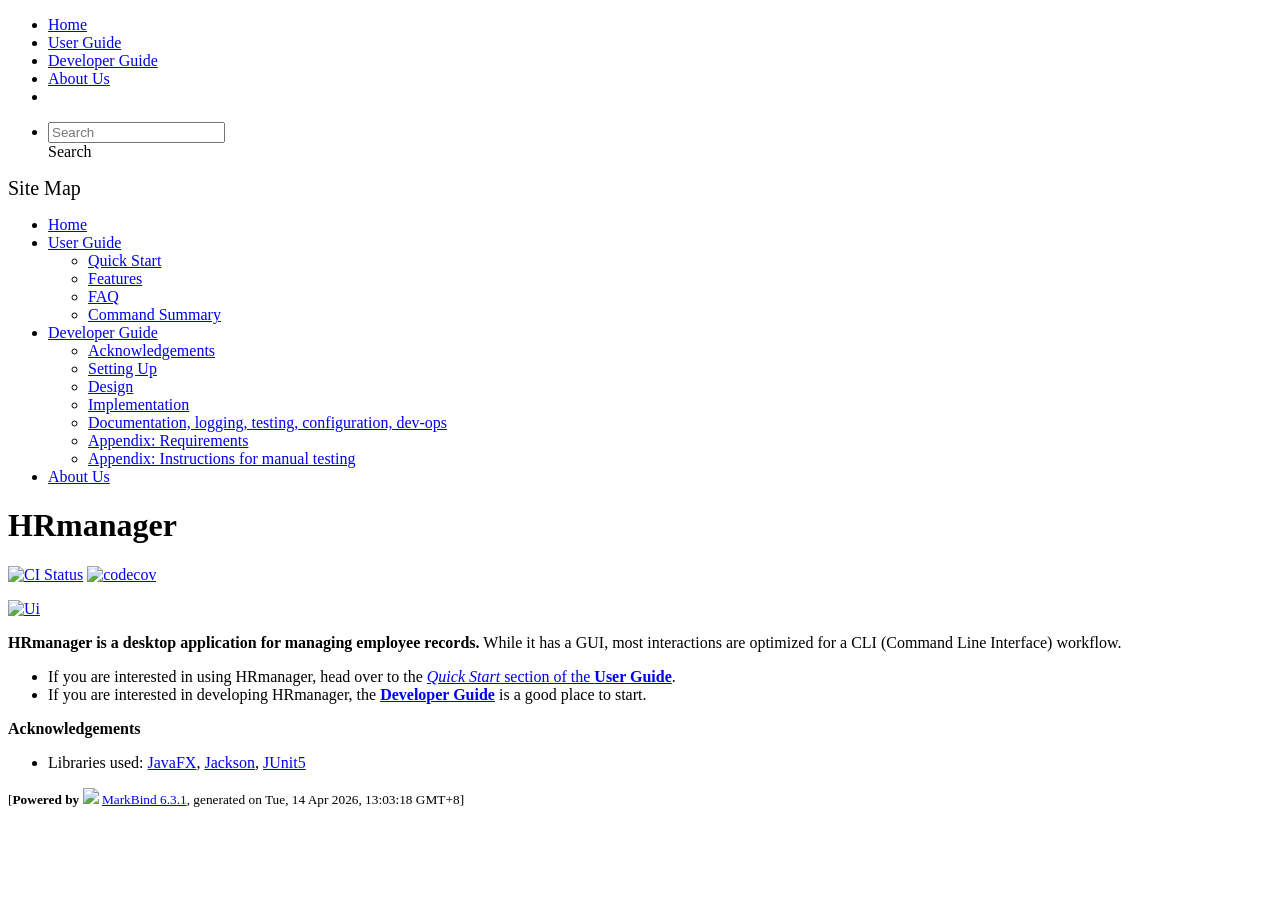
==== commit 9b6c9f4b: "deploy: 605d68971f92ff437a25ce1a9d8b1b19d6b87a4b" ====
--- a/index.html
+++ b/index.html
@@ -12,7 +12,7 @@
   const baseUrl = '/tp'
 </script>
 <body  data-code-theme="light">
-<div id="app"><!--[--><header sticky><div data-v-26aac3dc><nav class="navbar navbar-expand-md d-print-none navbar-dark bg-dark" data-v-26aac3dc><div class="container-fluid" data-v-26aac3dc><div class="navbar-left" data-v-26aac3dc><!--[--><a href="/tp/index.html" title="Home" class="navbar-brand"></a><!--]--></div><div class="navbar-default" data-v-26aac3dc><ul class="navbar-nav me-auto mt-2 mt-lg-0" data-v-26aac3dc><!--[--> <li><a href="/tp/index.html" class="nav-link">Home</a></li> <li><a href="/tp/UserGuide.html" class="nav-link">User Guide</a></li> <li><a href="/tp/DeveloperGuide.html" class="nav-link">Developer Guide</a></li> <li><a href="/tp/AboutUs.html" class="nav-link">About Us</a></li> <li><a href="https://github.com/AY2526S2-CS2103T-T13-1/tp" target="_blank" class="nav-link"><span><span aria-hidden="true" class="fab fa-github"></span></span></a></li> <!--]--></ul></div><ul class="navbar-nav navbar-right" data-v-26aac3dc><!--[--><li><form class="navbar-form"><div style="position:relative;" class="dropdown" data-v-00e26d0a><!--[--><input value="" data-bs-toggle="dropdown" type="text" class="form-control" placeholder="Search" autocomplete="off" data-v-00e26d0a><div class="form-control placeholder-div-hidden" data-v-00e26d0a>Search</div><!--]--><ul class="dropdown-menu search-dropdown-menu dropdown-menu-hidden dropdown-menu-end" data-v-00e26d0a><!--[--><!--]--></ul></div></form></li><!--]--></ul></div></nav><div style="display:none;" class="lower-navbar-container" data-v-26aac3dc><!--[--><!----><!----><!--]--></div></div></header> <div id="flex-body"><nav id="site-nav" data-v-6b1b63d2><!--[--><div class="site-nav-top"><div class="fw-bold mb-2" style="font-size:1.25rem;">Site Map</div></div> <div class="nav-component slim-scroll"><div class="site-nav-root"><!--[--><ul class="site-nav-list site-nav-list-root" data-v-6b1b63d2><!--[--><li><div class="site-nav-default-list-item site-nav-list-item-0" onclick="handleSiteNavClick(this)"><a href="/tp/index.html">Home</a></div></li> <li><div class="site-nav-default-list-item site-nav-list-item-0" onclick="handleSiteNavClick(this)"><a href="/tp/UserGuide.html">User Guide</a> <div class="site-nav-dropdown-btn-container"><i class="site-nav-dropdown-btn-icon site-nav-rotate-icon" onclick="handleSiteNavClick(this.parentNode.parentNode, false); event.stopPropagation();"><span class="glyphicon glyphicon-menu-down" aria-hidden="true"></span></i></div></div><ul class="site-nav-dropdown-container site-nav-dropdown-container-open site-nav-list"><li><div class="site-nav-default-list-item site-nav-list-item-1" onclick="handleSiteNavClick(this)"><a href="/tp/UserGuide.html#quick-start">Quick Start</a></div></li> <li><div class="site-nav-default-list-item site-nav-list-item-1" onclick="handleSiteNavClick(this)"><a href="/tp/UserGuide.html#features">Features</a></div></li> <li><div class="site-nav-default-list-item site-nav-list-item-1" onclick="handleSiteNavClick(this)"><a href="/tp/UserGuide.html#faq">FAQ</a></div></li> <li><div class="site-nav-default-list-item site-nav-list-item-1" onclick="handleSiteNavClick(this)"><a href="/tp/UserGuide.html#faq">Command Summary</a></div></li></ul></li> <li><div class="site-nav-default-list-item site-nav-list-item-0" onclick="handleSiteNavClick(this)"><a href="/tp/DeveloperGuide.html">Developer Guide</a> <div class="site-nav-dropdown-btn-container"><i class="site-nav-dropdown-btn-icon site-nav-rotate-icon" onclick="handleSiteNavClick(this.parentNode.parentNode, false); event.stopPropagation();"><span class="glyphicon glyphicon-menu-down" aria-hidden="true"></span></i></div></div><ul class="site-nav-dropdown-container site-nav-dropdown-container-open site-nav-list"><li><div class="site-nav-default-list-item site-nav-list-item-1" onclick="handleSiteNavClick(this)"><a href="/tp/DeveloperGuide.html#acknowledgements">Acknowledgements</a></div></li> <li><div class="site-nav-default-list-item site-nav-list-item-1" onclick="handleSiteNavClick(this)"><a href="/tp/DeveloperGuide.html#setting-up-getting-started">Setting Up</a></div></li> <li><div class="site-nav-default-list-item site-nav-list-item-1" onclick="handleSiteNavClick(this)"><a href="/tp/DeveloperGuide.html#design">Design</a></div></li> <li><div class="site-nav-default-list-item site-nav-list-item-1" onclick="handleSiteNavClick(this)"><a href="/tp/DeveloperGuide.html#implementation">Implementation</a></div></li> <li><div class="site-nav-default-list-item site-nav-list-item-1" onclick="handleSiteNavClick(this)"><a href="/tp/DeveloperGuide.html#documentation-logging-testing-configuration-dev-ops">Documentation, logging, testing, configuration, dev-ops</a></div></li> <li><div class="site-nav-default-list-item site-nav-list-item-1" onclick="handleSiteNavClick(this)"><a href="/tp/DeveloperGuide.html#appendix-requirements">Appendix: Requirements</a></div></li> <li><div class="site-nav-default-list-item site-nav-list-item-1" onclick="handleSiteNavClick(this)"><a href="/tp/DeveloperGuide.html#appendix-instructions-for-manual-testing">Appendix: Instructions for manual testing</a></div></li></ul></li> <li><div class="site-nav-default-list-item site-nav-list-item-0" onclick="handleSiteNavClick(this)"><a href="/tp/AboutUs.html">About Us</a></div></li><!--]--><!--v-if--></ul><!--]--></div></div><!--]--><!--v-if--></nav> <div id="content-wrapper"><h1 id="hrmanager">HRmanager<a class="fa fa-anchor" href="#hrmanager" onclick="event.stopPropagation()"></a></h1> <p><a href="https://github.com/AY2526S2-CS2103T-T13-1/tp/actions"><img src="https://github.com/AY2526S2-CS2103T-T13-1/tp/workflows/Java%20CI/badge.svg" alt="CI Status" class="img-fluid"></a> <a href="https://codecov.io/gh/AY2526S2-CS2103T-T13-1/tp"><img src="https://codecov.io/gh/AY2526S2-CS2103T-T13-1/tp/branch/master/graph/badge.svg" alt="codecov" class="img-fluid"></a></p> <p><a href="/tp/images/Ui.png" target="_self"><img src="/tp/images/Ui.png" alt="Ui" class="img-fluid"></a></p> <p><strong>HRmanager is a desktop application for managing employee records.</strong> While it has a GUI, most interactions are optimized for a CLI (Command Line Interface) workflow.</p> <ul><li>If you are interested in using HRmanager, head over to the <a href="/tp/UserGuide.html#quick-start"><em>Quick Start</em> section of the <strong>User Guide</strong></a>.</li> <li>If you are interested in developing HRmanager, the <a href="/tp/DeveloperGuide.html"><strong>Developer Guide</strong></a> is a good place to start.</li></ul> <p><strong>Acknowledgements</strong></p> <ul><li>Libraries used: <a href="https://openjfx.io/">JavaFX</a>, <a href="https://github.com/FasterXML/jackson">Jackson</a>, <a href="https://github.com/junit-team/junit5">JUnit5</a></li></ul></div> <nav id="page-nav" data-v-6b1b63d2><!--[--><div class="nav-component slim-scroll"></div><!--]--><!--v-if--></nav> <div class="scroll-top-button fa-lg d-print-none" style="display:none;bottom:2%;right:2%;position:fixed;" aria-hidden="true"><!--[--><i class="fas fa-arrow-circle-up"></i><!--]--></div></div> <footer><div class="text-center"><small>[<span><strong>Powered by</strong></span> <img src="https://markbind.org/favicon.ico" width="30"> <a href="https://markbind.org/">MarkBind 6.3.1</a>, generated on Tue, 14 Apr 2026, 3:47:33 GMT+8]</small></div></footer><!--]--></div>
+<div id="app"><!--[--><header sticky><div data-v-26aac3dc><nav class="navbar navbar-expand-md d-print-none navbar-dark bg-dark" data-v-26aac3dc><div class="container-fluid" data-v-26aac3dc><div class="navbar-left" data-v-26aac3dc><!--[--><a href="/tp/index.html" title="Home" class="navbar-brand"></a><!--]--></div><div class="navbar-default" data-v-26aac3dc><ul class="navbar-nav me-auto mt-2 mt-lg-0" data-v-26aac3dc><!--[--> <li><a href="/tp/index.html" class="nav-link">Home</a></li> <li><a href="/tp/UserGuide.html" class="nav-link">User Guide</a></li> <li><a href="/tp/DeveloperGuide.html" class="nav-link">Developer Guide</a></li> <li><a href="/tp/AboutUs.html" class="nav-link">About Us</a></li> <li><a href="https://github.com/AY2526S2-CS2103T-T13-1/tp" target="_blank" class="nav-link"><span><span aria-hidden="true" class="fab fa-github"></span></span></a></li> <!--]--></ul></div><ul class="navbar-nav navbar-right" data-v-26aac3dc><!--[--><li><form class="navbar-form"><div style="position:relative;" class="dropdown" data-v-00e26d0a><!--[--><input value="" data-bs-toggle="dropdown" type="text" class="form-control" placeholder="Search" autocomplete="off" data-v-00e26d0a><div class="form-control placeholder-div-hidden" data-v-00e26d0a>Search</div><!--]--><ul class="dropdown-menu search-dropdown-menu dropdown-menu-hidden dropdown-menu-end" data-v-00e26d0a><!--[--><!--]--></ul></div></form></li><!--]--></ul></div></nav><div style="display:none;" class="lower-navbar-container" data-v-26aac3dc><!--[--><!----><!----><!--]--></div></div></header> <div id="flex-body"><nav id="site-nav" data-v-6b1b63d2><!--[--><div class="site-nav-top"><div class="fw-bold mb-2" style="font-size:1.25rem;">Site Map</div></div> <div class="nav-component slim-scroll"><div class="site-nav-root"><!--[--><ul class="site-nav-list site-nav-list-root" data-v-6b1b63d2><!--[--><li><div class="site-nav-default-list-item site-nav-list-item-0" onclick="handleSiteNavClick(this)"><a href="/tp/index.html">Home</a></div></li> <li><div class="site-nav-default-list-item site-nav-list-item-0" onclick="handleSiteNavClick(this)"><a href="/tp/UserGuide.html">User Guide</a> <div class="site-nav-dropdown-btn-container"><i class="site-nav-dropdown-btn-icon site-nav-rotate-icon" onclick="handleSiteNavClick(this.parentNode.parentNode, false); event.stopPropagation();"><span class="glyphicon glyphicon-menu-down" aria-hidden="true"></span></i></div></div><ul class="site-nav-dropdown-container site-nav-dropdown-container-open site-nav-list"><li><div class="site-nav-default-list-item site-nav-list-item-1" onclick="handleSiteNavClick(this)"><a href="/tp/UserGuide.html#quick-start">Quick Start</a></div></li> <li><div class="site-nav-default-list-item site-nav-list-item-1" onclick="handleSiteNavClick(this)"><a href="/tp/UserGuide.html#features">Features</a></div></li> <li><div class="site-nav-default-list-item site-nav-list-item-1" onclick="handleSiteNavClick(this)"><a href="/tp/UserGuide.html#faq">FAQ</a></div></li> <li><div class="site-nav-default-list-item site-nav-list-item-1" onclick="handleSiteNavClick(this)"><a href="/tp/UserGuide.html#faq">Command Summary</a></div></li></ul></li> <li><div class="site-nav-default-list-item site-nav-list-item-0" onclick="handleSiteNavClick(this)"><a href="/tp/DeveloperGuide.html">Developer Guide</a> <div class="site-nav-dropdown-btn-container"><i class="site-nav-dropdown-btn-icon site-nav-rotate-icon" onclick="handleSiteNavClick(this.parentNode.parentNode, false); event.stopPropagation();"><span class="glyphicon glyphicon-menu-down" aria-hidden="true"></span></i></div></div><ul class="site-nav-dropdown-container site-nav-dropdown-container-open site-nav-list"><li><div class="site-nav-default-list-item site-nav-list-item-1" onclick="handleSiteNavClick(this)"><a href="/tp/DeveloperGuide.html#acknowledgements">Acknowledgements</a></div></li> <li><div class="site-nav-default-list-item site-nav-list-item-1" onclick="handleSiteNavClick(this)"><a href="/tp/DeveloperGuide.html#setting-up-getting-started">Setting Up</a></div></li> <li><div class="site-nav-default-list-item site-nav-list-item-1" onclick="handleSiteNavClick(this)"><a href="/tp/DeveloperGuide.html#design">Design</a></div></li> <li><div class="site-nav-default-list-item site-nav-list-item-1" onclick="handleSiteNavClick(this)"><a href="/tp/DeveloperGuide.html#implementation">Implementation</a></div></li> <li><div class="site-nav-default-list-item site-nav-list-item-1" onclick="handleSiteNavClick(this)"><a href="/tp/DeveloperGuide.html#documentation-logging-testing-configuration-dev-ops">Documentation, logging, testing, configuration, dev-ops</a></div></li> <li><div class="site-nav-default-list-item site-nav-list-item-1" onclick="handleSiteNavClick(this)"><a href="/tp/DeveloperGuide.html#appendix-requirements">Appendix: Requirements</a></div></li> <li><div class="site-nav-default-list-item site-nav-list-item-1" onclick="handleSiteNavClick(this)"><a href="/tp/DeveloperGuide.html#appendix-instructions-for-manual-testing">Appendix: Instructions for manual testing</a></div></li></ul></li> <li><div class="site-nav-default-list-item site-nav-list-item-0" onclick="handleSiteNavClick(this)"><a href="/tp/AboutUs.html">About Us</a></div></li><!--]--><!--v-if--></ul><!--]--></div></div><!--]--><!--v-if--></nav> <div id="content-wrapper"><h1 id="hrmanager">HRmanager<a class="fa fa-anchor" href="#hrmanager" onclick="event.stopPropagation()"></a></h1> <p><a href="https://github.com/AY2526S2-CS2103T-T13-1/tp/actions"><img src="https://github.com/AY2526S2-CS2103T-T13-1/tp/workflows/Java%20CI/badge.svg" alt="CI Status" class="img-fluid"></a> <a href="https://codecov.io/gh/AY2526S2-CS2103T-T13-1/tp"><img src="https://codecov.io/gh/AY2526S2-CS2103T-T13-1/tp/branch/master/graph/badge.svg" alt="codecov" class="img-fluid"></a></p> <p><a href="/tp/images/Ui.png" target="_self"><img src="/tp/images/Ui.png" alt="Ui" class="img-fluid"></a></p> <p><strong>HRmanager is a desktop application for managing employee records.</strong> While it has a GUI, most interactions are optimized for a CLI (Command Line Interface) workflow.</p> <ul><li>If you are interested in using HRmanager, head over to the <a href="/tp/UserGuide.html#quick-start"><em>Quick Start</em> section of the <strong>User Guide</strong></a>.</li> <li>If you are interested in developing HRmanager, the <a href="/tp/DeveloperGuide.html"><strong>Developer Guide</strong></a> is a good place to start.</li></ul> <p><strong>Acknowledgements</strong></p> <ul><li>Libraries used: <a href="https://openjfx.io/">JavaFX</a>, <a href="https://github.com/FasterXML/jackson">Jackson</a>, <a href="https://github.com/junit-team/junit5">JUnit5</a></li></ul></div> <nav id="page-nav" data-v-6b1b63d2><!--[--><div class="nav-component slim-scroll"></div><!--]--><!--v-if--></nav> <div class="scroll-top-button fa-lg d-print-none" style="display:none;bottom:2%;right:2%;position:fixed;" aria-hidden="true"><!--[--><i class="fas fa-arrow-circle-up"></i><!--]--></div></div> <footer><div class="text-center"><small>[<span><strong>Powered by</strong></span> <img src="https://markbind.org/favicon.ico" width="30"> <a href="https://markbind.org/">MarkBind 6.3.1</a>, generated on Tue, 14 Apr 2026, 13:03:18 GMT+8]</small></div></footer><!--]--></div>
 </body><script src="/tp/markbind/js/bootstrap-utility.min.js"></script>
 <script src="/tp/markbind/js/polyfill.min.js"></script>
 <script src="/tp/markbind/js/vue.global.prod.min.js"></script>
